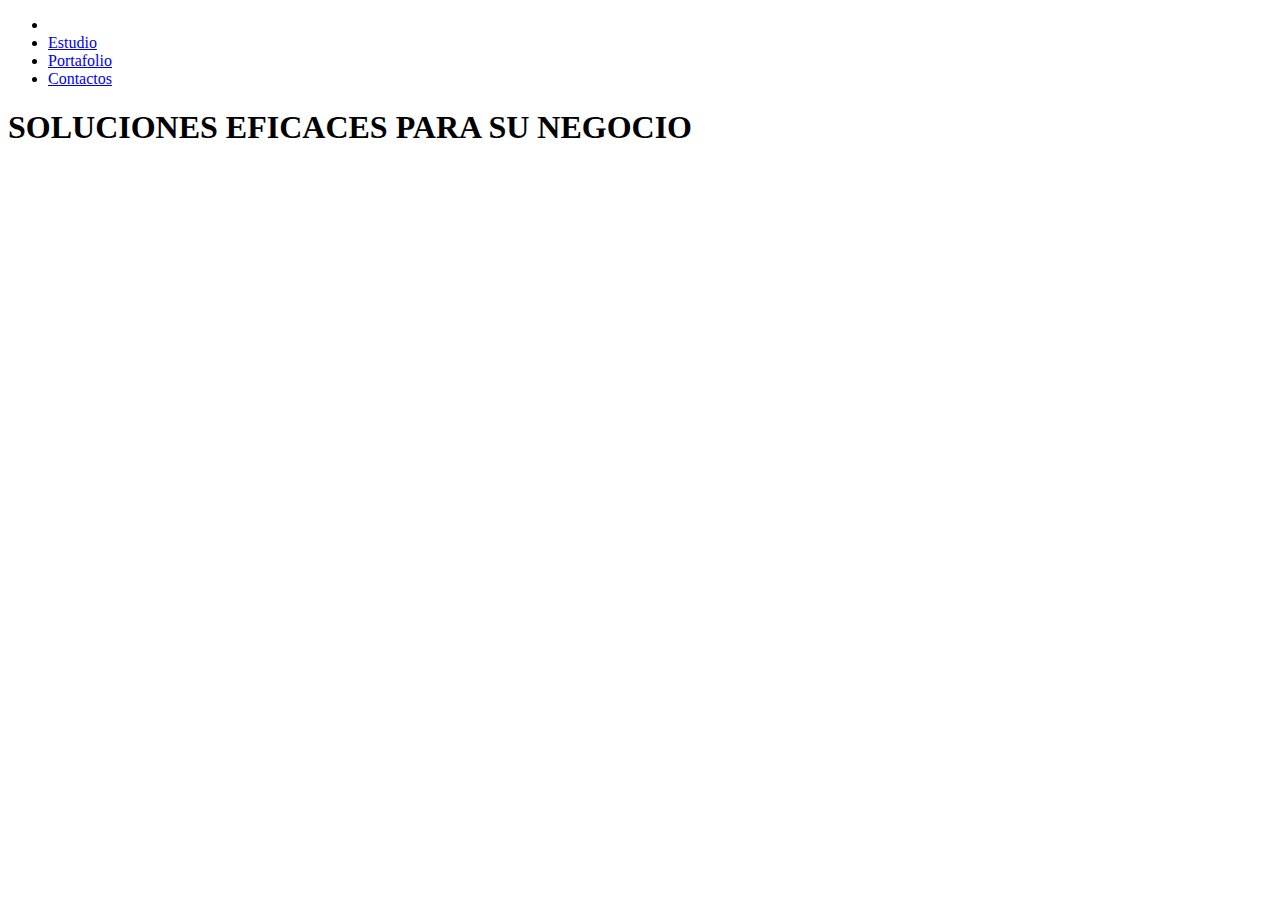
==== index.html @ 58f98e58 "File index.html" ====
<!DOCTYPE html>
<html>
<head>
    <meta charset="utf-8">
    <meta name="viewport" content="width=device-width, initial-scale=1">
    <title>Web Studio</title>
</head>
<body>
    <header>
        <nav>
            <ul>
                <li><img src=""></li>
                <li><a href="#">Estudio</a></li>
                <li><a href="#">Portafolio</a></li>
                <li><a href="#">Contactos</a></li>
            </ul>
        </nav>
    </header>
    <section>
        <div id="banner">
            <h1>SOLUCIONES EFICACES PARA SU NEGOCIO</h1>
        </div>
    </section>
</body>
</html>
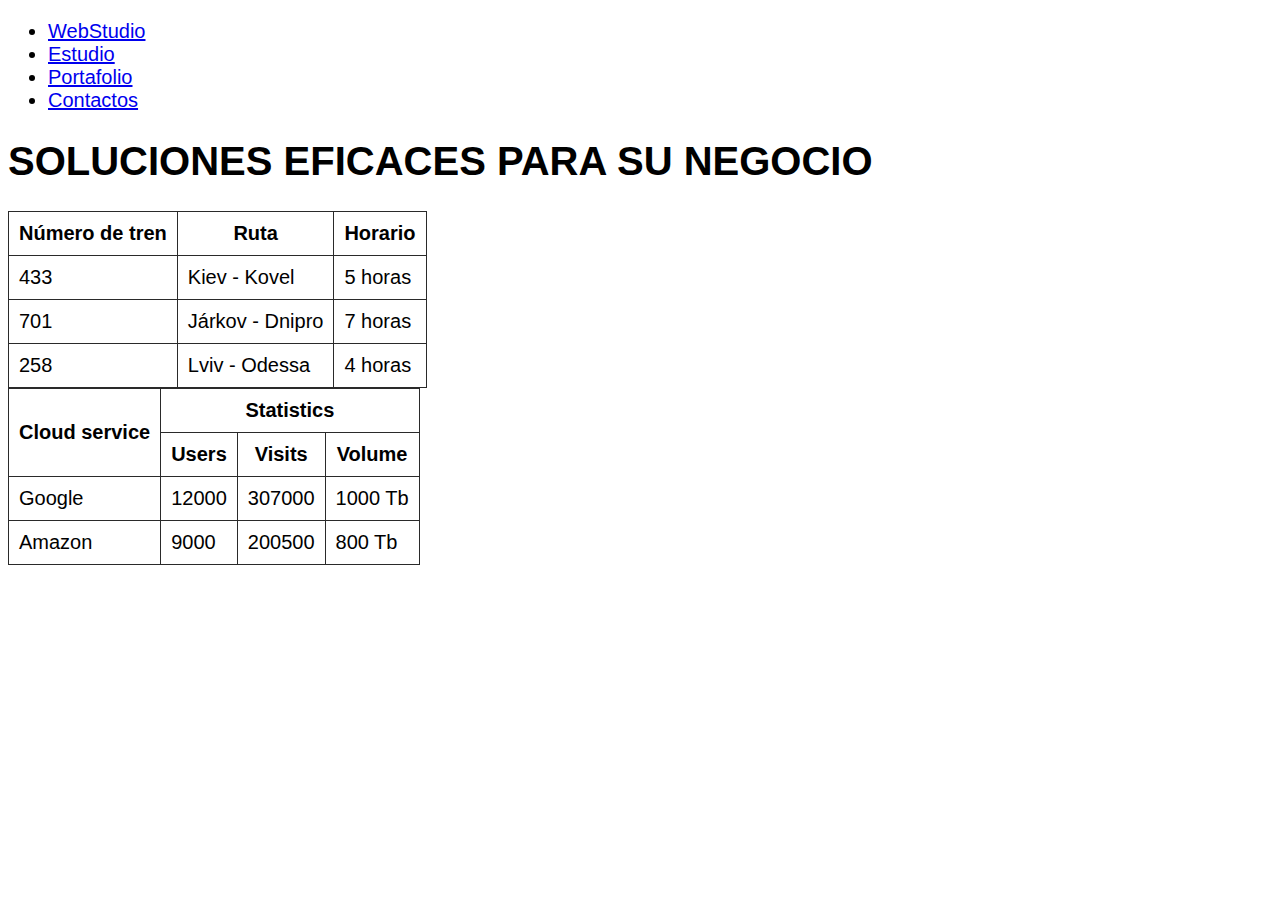
==== commit 4fefdd24: "Generación de tablas" ====
--- a/index.html
+++ b/index.html
@@ -3,13 +3,14 @@
 <head>
     <meta charset="utf-8">
     <meta name="viewport" content="width=device-width, initial-scale=1">
+    <link rel="stylesheet" type="text/css" href="css/styles.css">
     <title>Web Studio</title>
 </head>
 <body>
     <header>
         <nav>
             <ul>
-                <li><img src=""></li>
+                <li><a href="#">WebStudio</a></li>
                 <li><a href="#">Estudio</a></li>
                 <li><a href="#">Portafolio</a></li>
                 <li><a href="#">Contactos</a></li>
@@ -17,9 +18,75 @@
         </nav>
     </header>
     <section>
-        <div id="banner">
             <h1>SOLUCIONES EFICACES PARA SU NEGOCIO</h1>
-        </div>
+    </section>
+    <section>
+        <table>
+            <!--
+                etiqueta de inicio de tabla <table></table>
+                etiqueta de head de tabla es <thead></thead>
+                etiqueta de título es <th></th>
+                etiqueta para filas es <tr></tr>
+                etiqueta para columnas es <td></td>
+            -->
+            <thead>
+                <tr>
+                    <th>Número de tren</th>
+                    <th>Ruta</th>
+                    <th>Horario</th>
+                </tr>
+            </thead>
+            <tbody>
+                <tr>
+                    <td>433</td>
+                    <td>Kiev - Kovel</td>
+                    <td>5 horas</td>
+                </tr>
+                <tr>
+                    <td>701</td>
+                    <td>Járkov - Dnipro</td>
+                    <td>7 horas</td>
+                </tr>
+                <tr>
+                    <td>258</td>
+                    <td>Lviv - Odessa</td>
+                    <td>4 horas</td>
+                </tr>
+            </tbody>
+        </table>
+        <!--
+            tabla sin diseño
+        -->
+        
+
+        <table>
+            <thead>
+            <tr>
+                <th rowspan="2">Cloud service</th>
+                <th colspan="3">Statistics</th>
+            </tr>
+            <tr>
+                <th>Users</th>
+                <th>Visits</th>
+                <th>Volume</th>
+            </tr>
+            </thead>
+        
+            <tbody>
+            <tr>
+                <td>Google</td>
+                <td>12000</td>
+                <td>307000</td>
+                <td>1000 Tb</td>
+            </tr>
+            <tr>
+                <td>Amazon</td>
+                <td>9000</td>
+                <td>200500</td>
+                <td>800 Tb</td>
+            </tr>
+            </tbody>
+        </table>
     </section>
 </body>
 </html>--- a/css/styles.css
+++ b/css/styles.css
@@ -0,0 +1,12 @@
+body {
+    font-family: sans-serif;
+    font-size: 20px;
+}
+table{
+    border-collapse: collapse;
+}
+
+table th, table td {
+    padding: 10px;
+    border: 1px solid #2a2a2a;
+}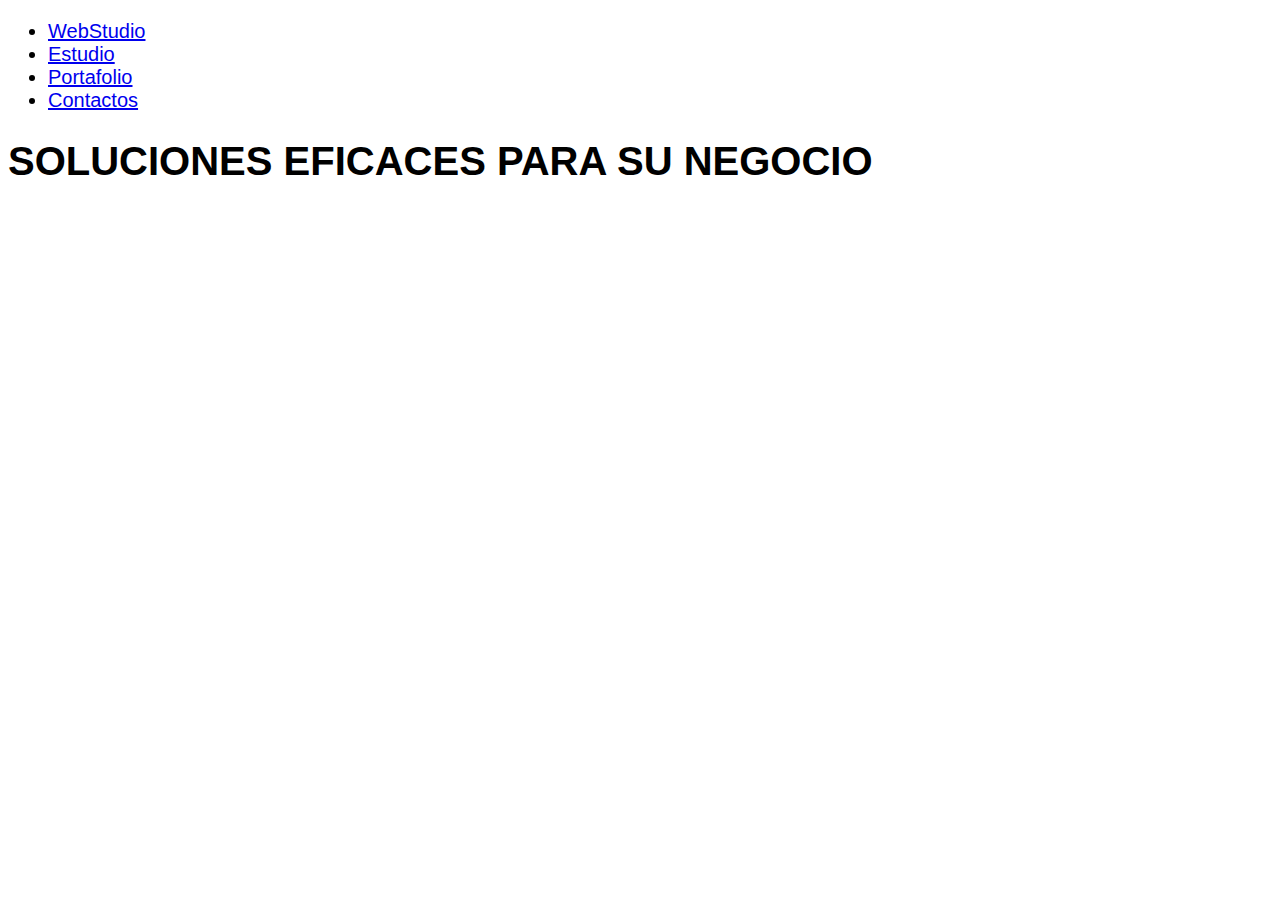
==== commit 9a192277: "Nuevas etiquetas" ====
--- a/index.html
+++ b/index.html
@@ -20,15 +20,17 @@
     <section>
             <h1>SOLUCIONES EFICACES PARA SU NEGOCIO</h1>
     </section>
+<!--
     <section>
+        
         <table>
-            <!--
+            
                 etiqueta de inicio de tabla <table></table>
                 etiqueta de head de tabla es <thead></thead>
                 etiqueta de título es <th></th>
                 etiqueta para filas es <tr></tr>
                 etiqueta para columnas es <td></td>
-            -->
+            
             <thead>
                 <tr>
                     <th>Número de tren</th>
@@ -54,11 +56,39 @@
                 </tr>
             </tbody>
         </table>
-        <!--
-            tabla sin diseño
-        -->
         
-
+            tabla sin diseño <table></table>
+        
+        <table>
+            <thead>
+              <tr>
+                <th>Servicio de la nube</th>
+                <th>Uso</th>
+                <th></th>
+                <th></th>
+              </tr>
+              <tr>
+                <th></th>
+                <th>Usuarios</th>
+                <th>Visitas</th>
+                <th>Volumen</th>
+              </tr>
+            </thead>
+            <tbody>
+              <tr>
+                <td>Google</td>
+                <td>12000</td>
+                <td>307000</td>
+                <td>1000 Tb</td>
+              </tr>
+              <tr>
+                <td>Amazon</td>
+                <td>9000</td>
+                <td>200500</td>
+                <td>800 Tb</td>
+              </tr>
+            </tbody>
+          </table>
         <table>
             <thead>
             <tr>
@@ -87,6 +117,57 @@
             </tr>
             </tbody>
         </table>
+        
+        <dl>
+            <dt>JPEG</dt>
+            <dd>
+                Large files that do not require transparent <span class="accent" style="color: red;">backgrounds or animations.</span> This format is ideal for
+                vivid photorealistic photographs as it can contain millions of colors.
+            </dd>
+            <dt>PNG</dt>
+            <dd>
+                Has an additional parameter for describing transparency - the alpha channel. Suitable for images
+                with transparent or monochrome backgrounds. Used for icons and decorative items. 
+            </dd>
+        </dl>
+
+        <p><strong>Fórmula</strong> del agua: H<sub>2</sub>O</p>
+        <p>El <b>área</b> total del <i>terreno</i> es: 150m<sup>2</sup></p>
+
+        <address>
+            Bosque Calderón <br>
+            Chapinero <br>
+            Bogotá DC 5348
+        </address>
+        <address>
+            <a href="mailto:dsm50561@hotmail.com">dsm50561@hotmail.com</a><br>
+            <a href="tel:+573175242033">+57 317 524 2033</a>
+        </address>
+        
+        <h2>¡Hola &nbsp; amigos!</h2>
+        <p>Todos los derechos reservados &copy; WebStudio, 2022</p>
+        <p>Todos los derechos reservados &#169; WebStudio, 2022</p>
+        <p>Todos los derechos reservados &#xa9; WebStudio, 2022</p>
     </section>
+
+    <video
+    src="video/Rascacielos.mp4"
+    poster="https://images.pexels.com/photos/595804/pexels-photo-595804.jpeg?w=640"
+    width="1080"
+    controls
+    autoplay
+    loop
+    preload="auto"
+    ></video>
+    
+    <audio 
+    src="audio/TSawyer_01-02_twain.mp3"
+    type="audio/mpeg"
+    controls
+    autoplay
+    loop
+    preload="auto"
+    ></audio>
+-->
 </body>
 </html>--- a/css/styles.css
+++ b/css/styles.css
@@ -9,4 +9,8 @@
 table th, table td {
     padding: 10px;
     border: 1px solid #2a2a2a;
+}
+
+.accent {
+    color: blue;
 }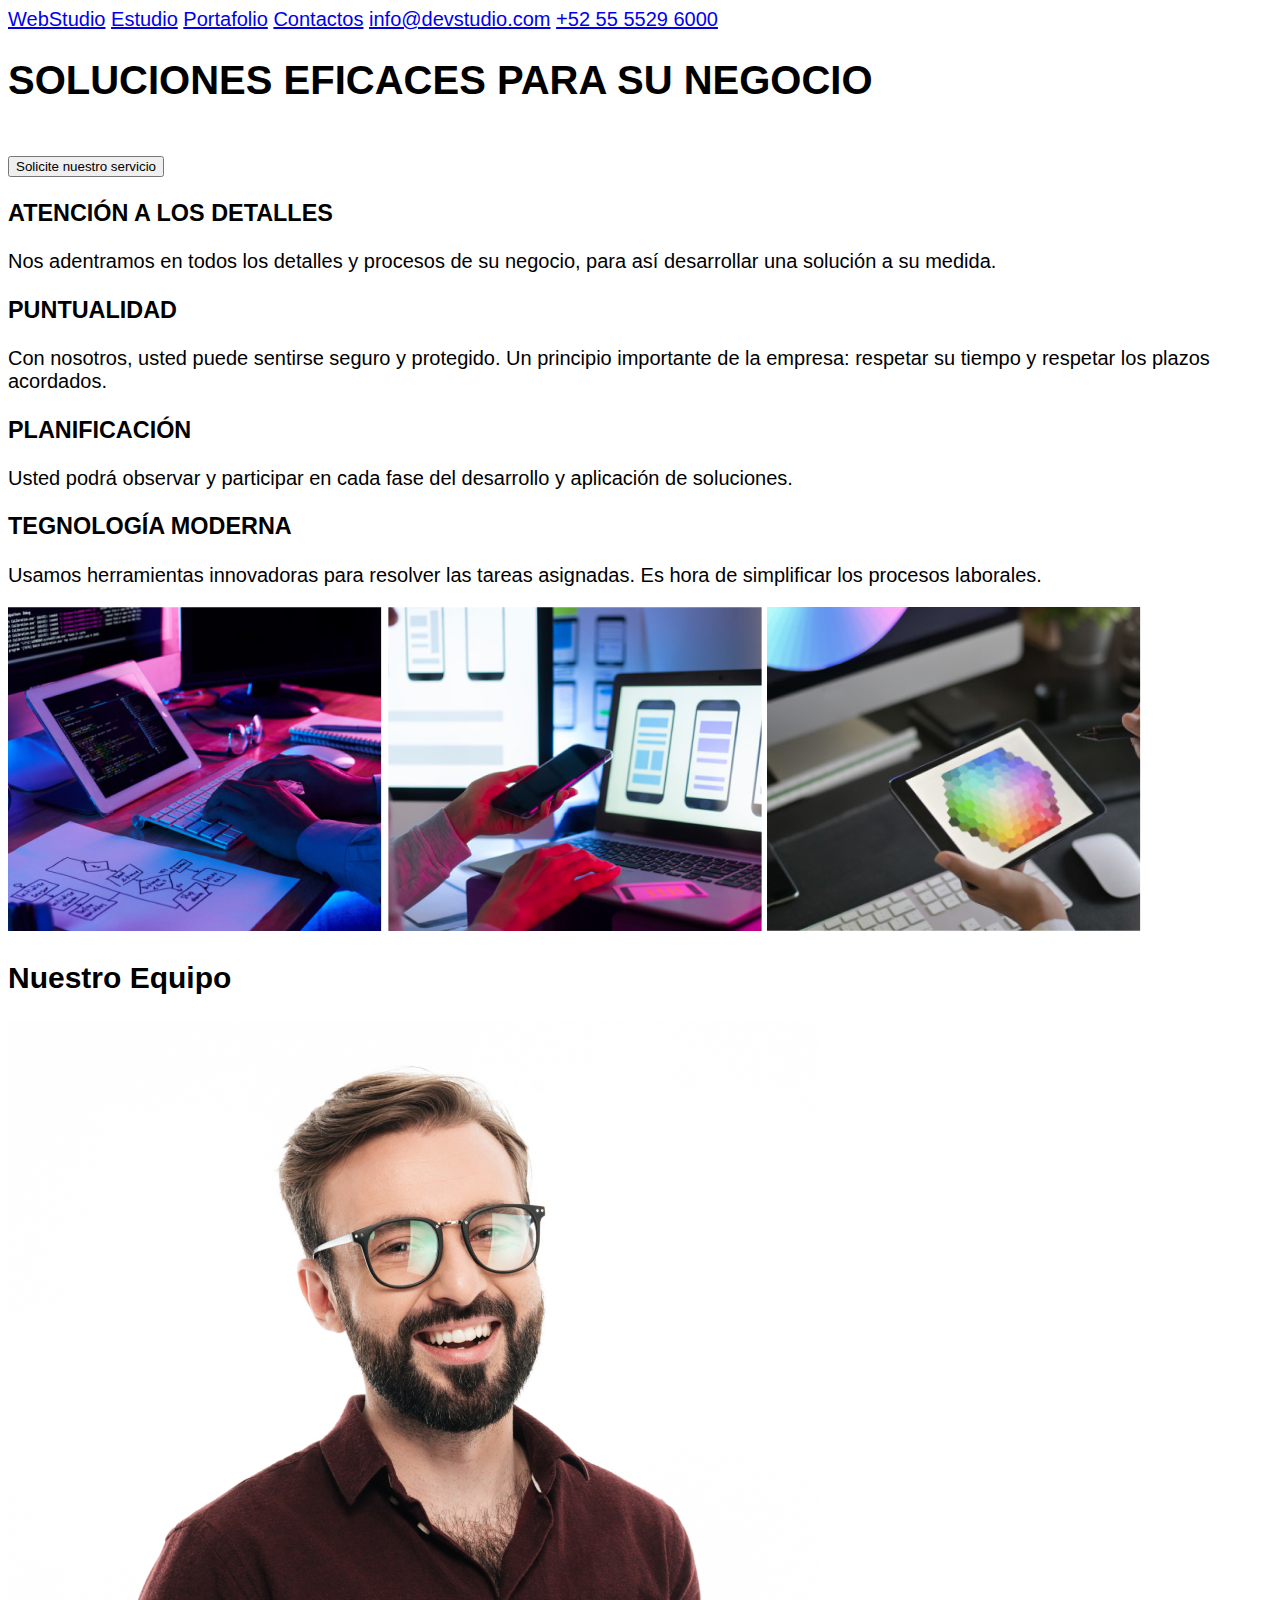
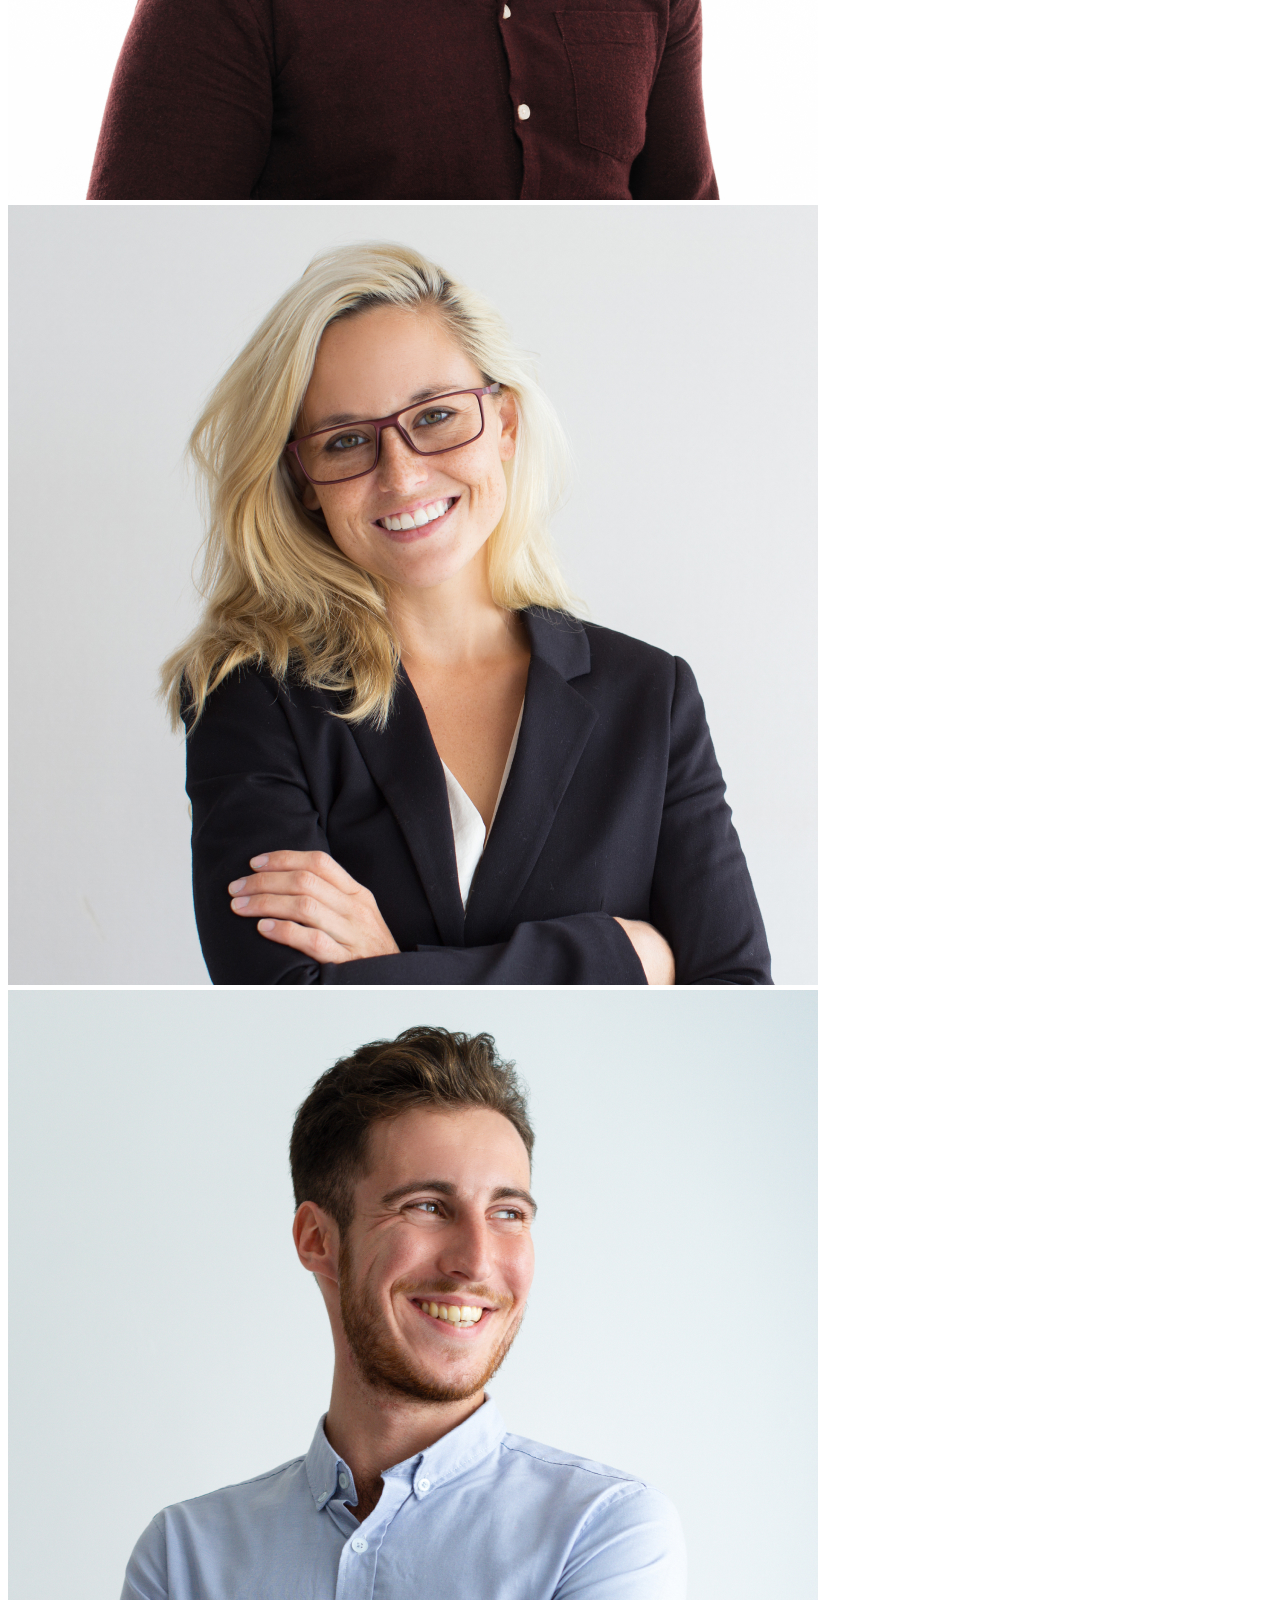
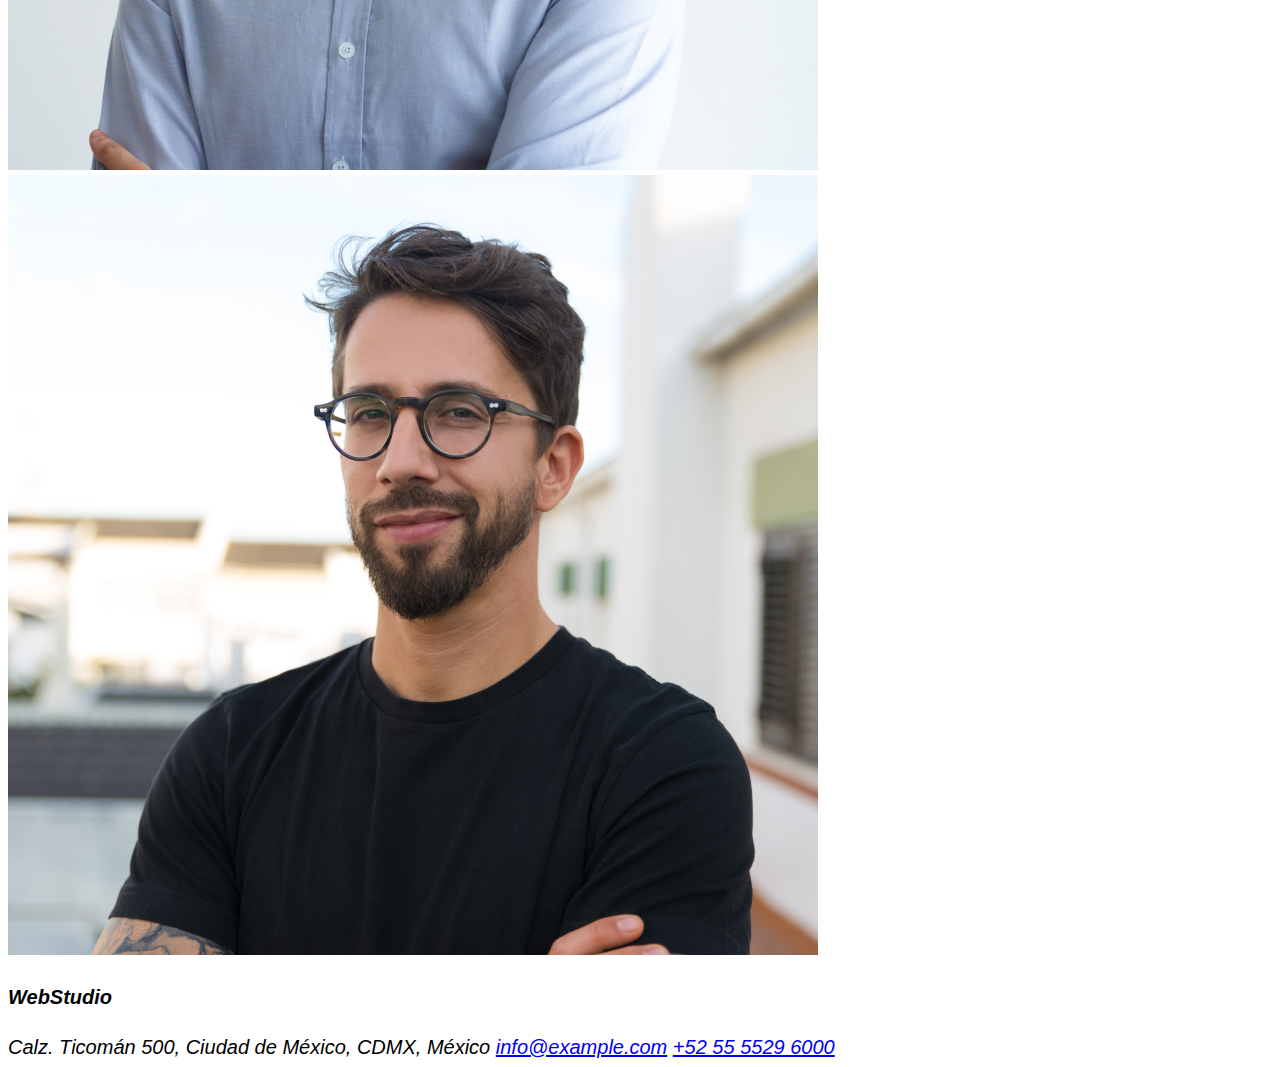
==== commit 44beafca: "Estructura base" ====
--- a/index.html
+++ b/index.html
@@ -9,17 +9,61 @@
 <body>
     <header>
         <nav>
-            <ul>
-                <li><a href="#">WebStudio</a></li>
-                <li><a href="#">Estudio</a></li>
-                <li><a href="#">Portafolio</a></li>
-                <li><a href="#">Contactos</a></li>
-            </ul>
+            
+            <a href="#">WebStudio</a>
+            <a href="#">Estudio</a>
+            <a href="#">Portafolio</a>
+            <a href="#">Contactos</a>
+                <a href="mailto:info@devstudio.com">info@devstudio.com</a>
+                <a href="tel:+525555296000">+52 55 5529 6000</a>
         </nav>
     </header>
     <section>
-            <h1>SOLUCIONES EFICACES PARA SU NEGOCIO</h1>
-    </section>
+            <h1>SOLUCIONES EFICACES PARA SU NEGOCIO</h1><br>
+            <button>Solicite nuestro servicio</button>
+    </section>
+    <section>
+        <article>
+            <h3>ATENCIÓN A LOS DETALLES</h3>
+            <p>Nos adentramos en todos los detalles y procesos de su negocio, para así desarrollar una solución a su medida.</p>
+        </article>
+        <article>
+            <h3>PUNTUALIDAD</h3>
+            <p>Con nosotros, usted puede sentirse seguro y protegido. Un principio importante de la empresa: respetar su tiempo y respetar los plazos acordados.</p>
+        </article>
+        <article>
+            <h3>PLANIFICACIÓN</h3>
+            <p>Usted podrá observar y participar en cada fase del desarrollo y aplicación de soluciones.</p>
+        </article>
+        <article>
+            <h3>TEGNOLOGÍA MODERNA</h3>
+            <p>Usamos herramientas innovadoras para resolver las tareas asignadas. Es hora de simplificar los procesos laborales.</p>
+        </article>
+    </section>
+    <section>
+        <img src="img/imagen.jpg">
+        <img src="img/imagen(1).jpg">
+        <img src="img/imagen(2).jpg">
+    </section>
+    <section>
+        <h2>Nuestro Equipo</h2>
+    </section>
+    <section>
+        <img src="img/imagen(3).jpg">
+        <img src="img/imagen(4).jpg">
+        <img src="img/imagen(5).jpg">
+        <img src="img/imagen(6).jpg">
+    </section>
+    <footer>
+        <address>
+            <h4>WebStudio</h4>
+            Calz. Ticomán 500, Ciudad de
+            México, CDMX, México
+            <a href="mailto:info@example.com">info@example.com</a>
+            <a href="tel:+525555296000 ">+52 55 5529 6000</a>
+        </address>
+    </footer>
+
 <!--
     <section>
         
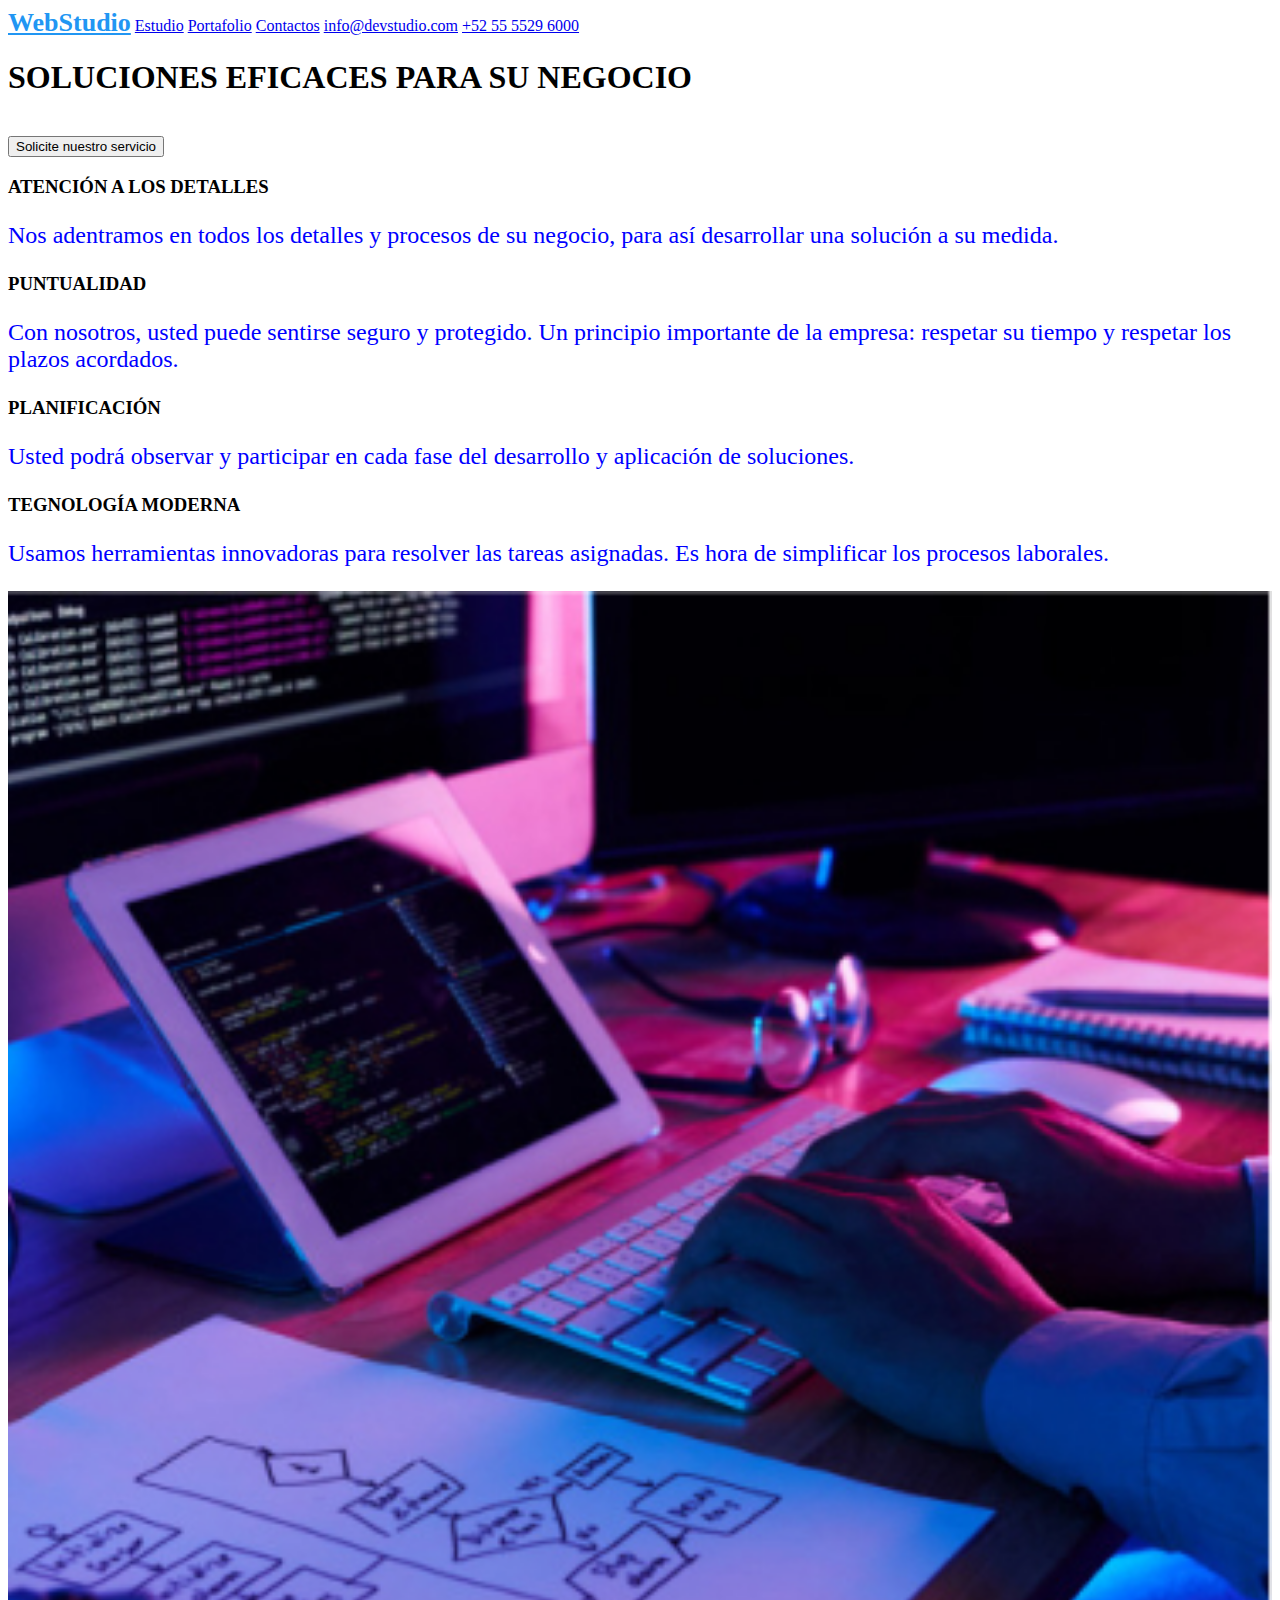
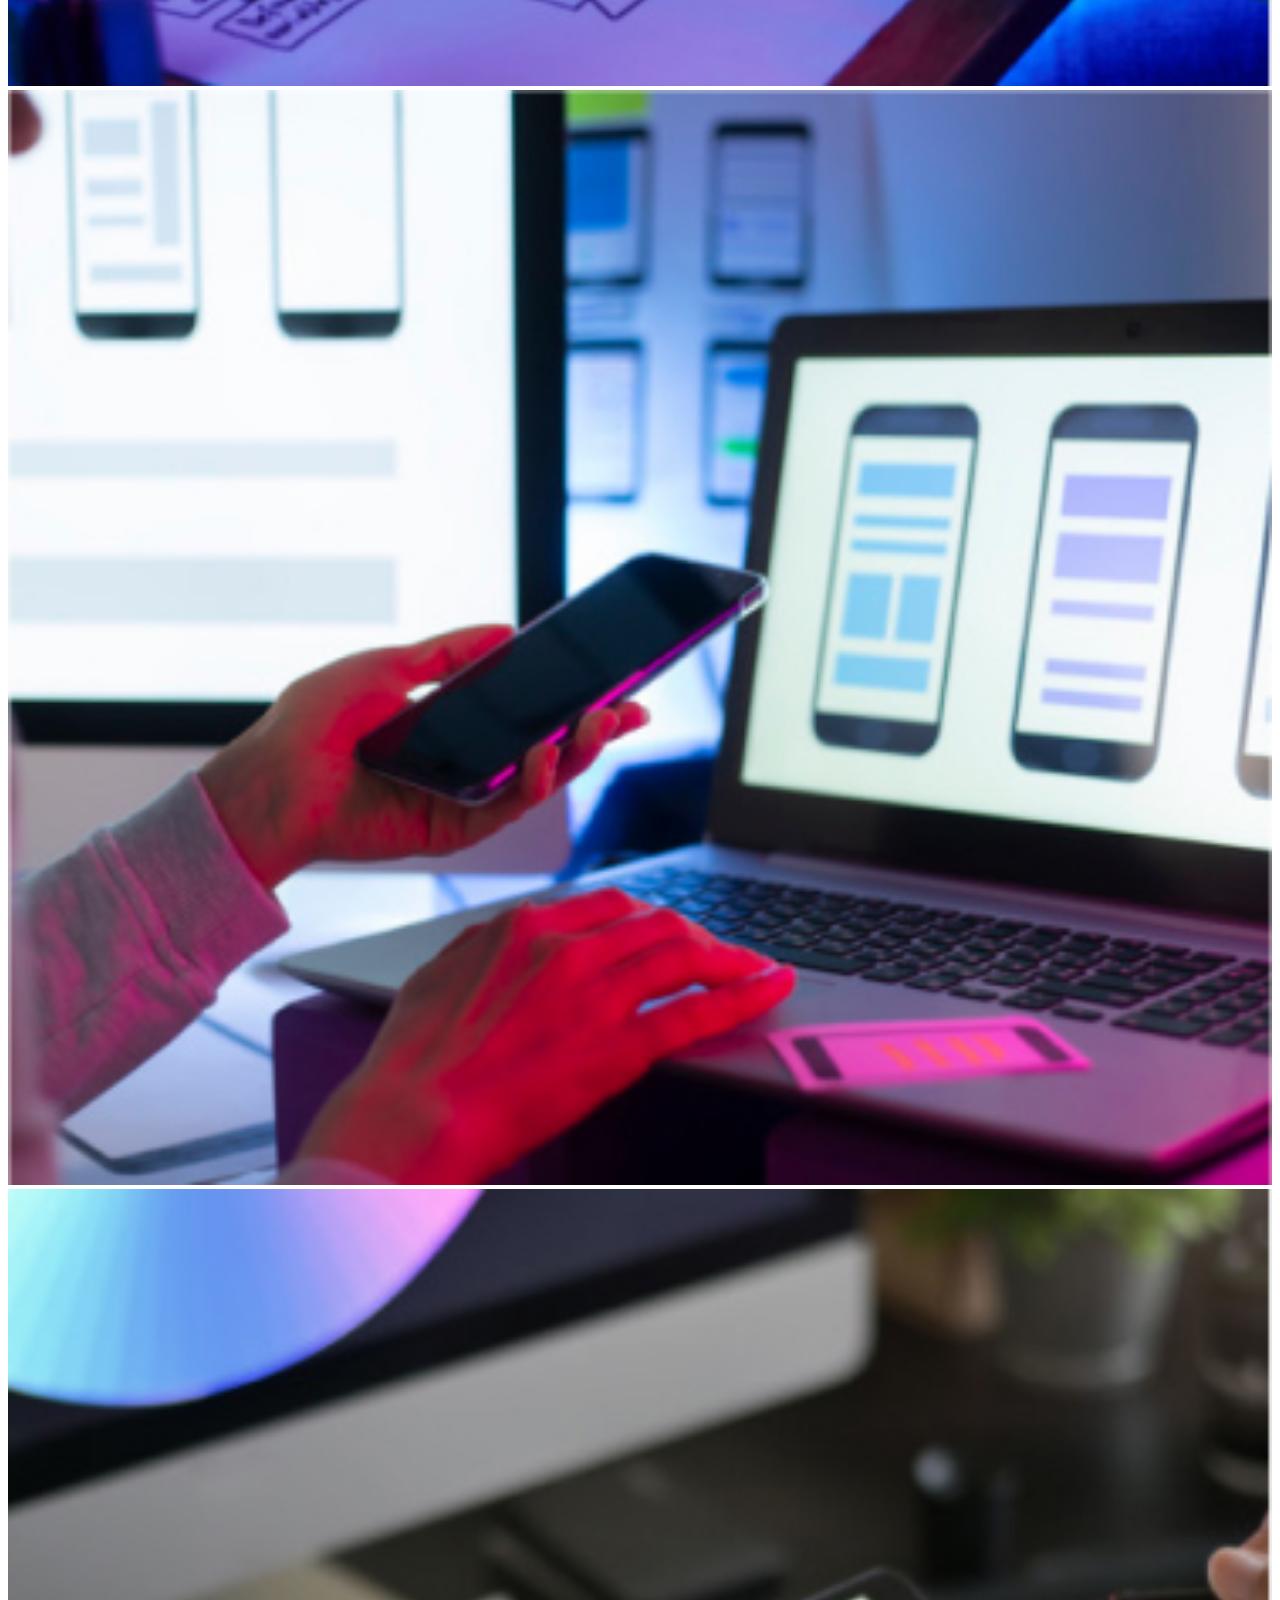
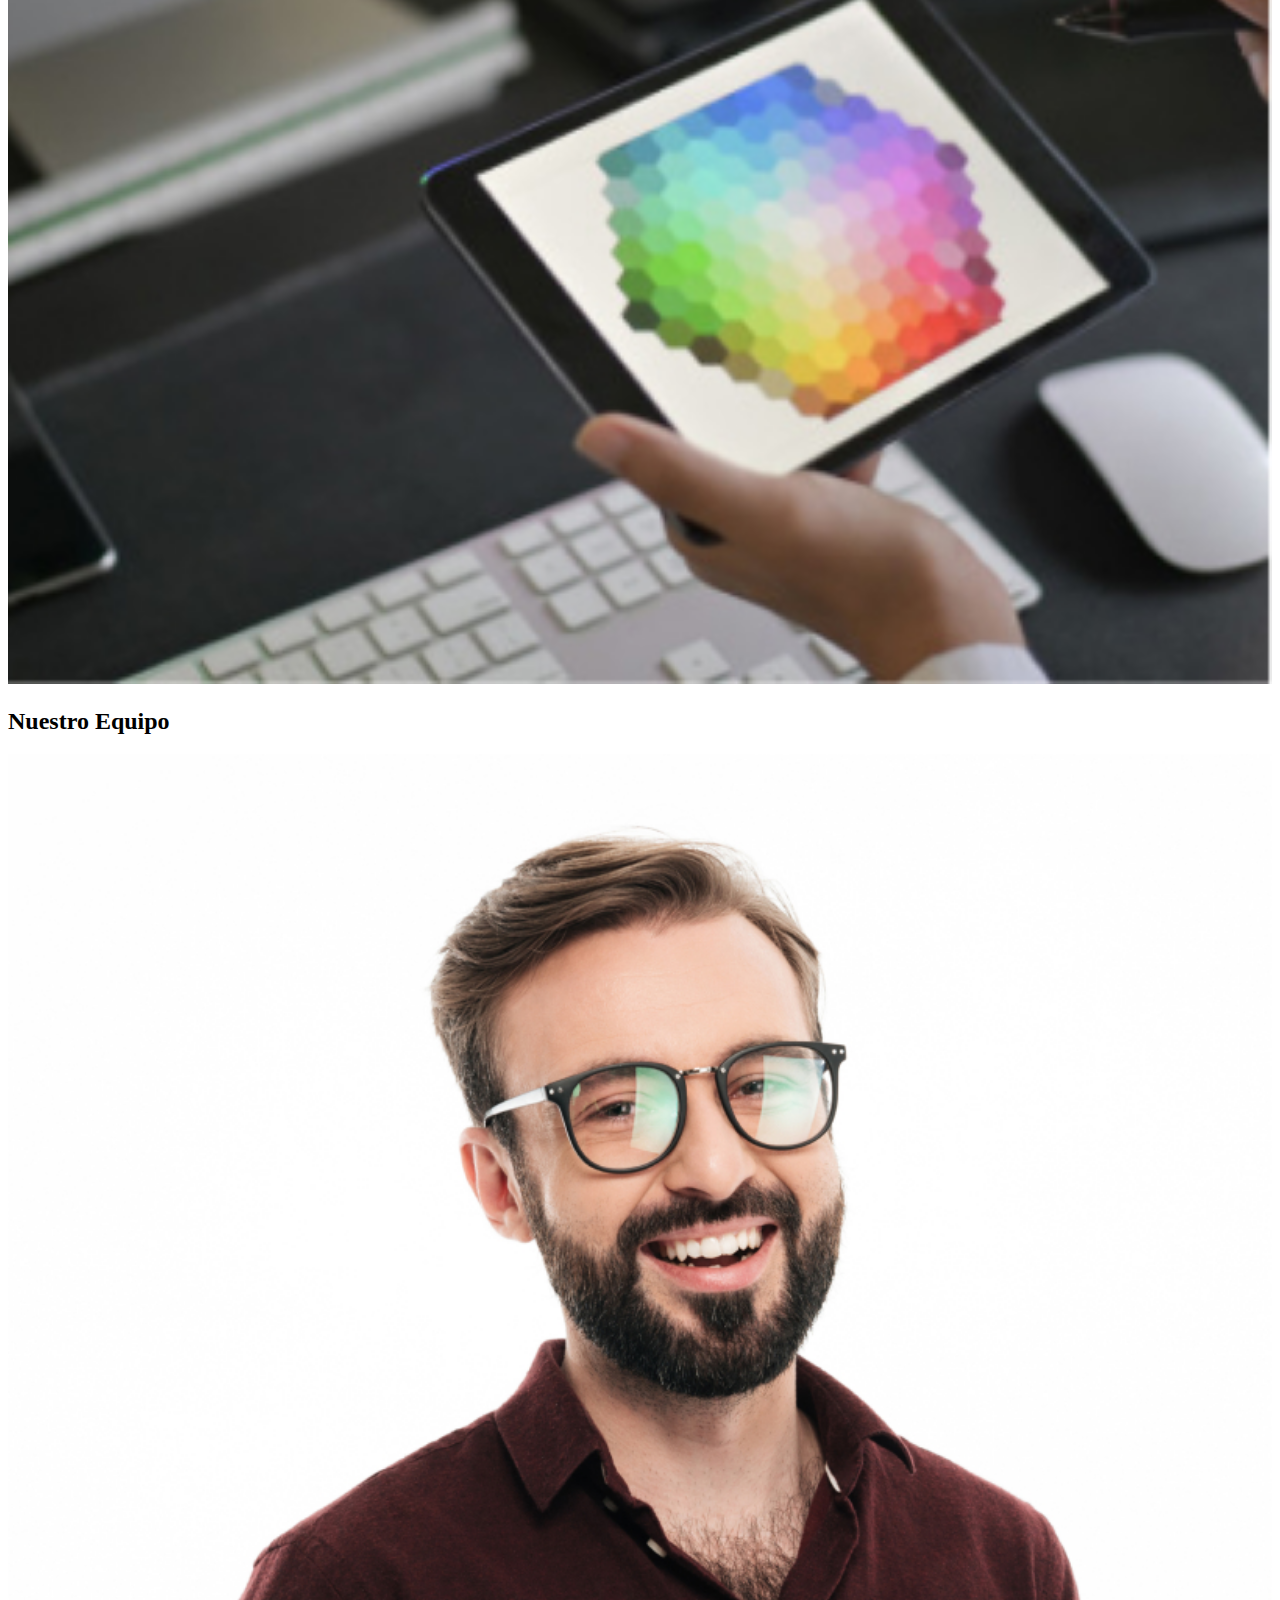
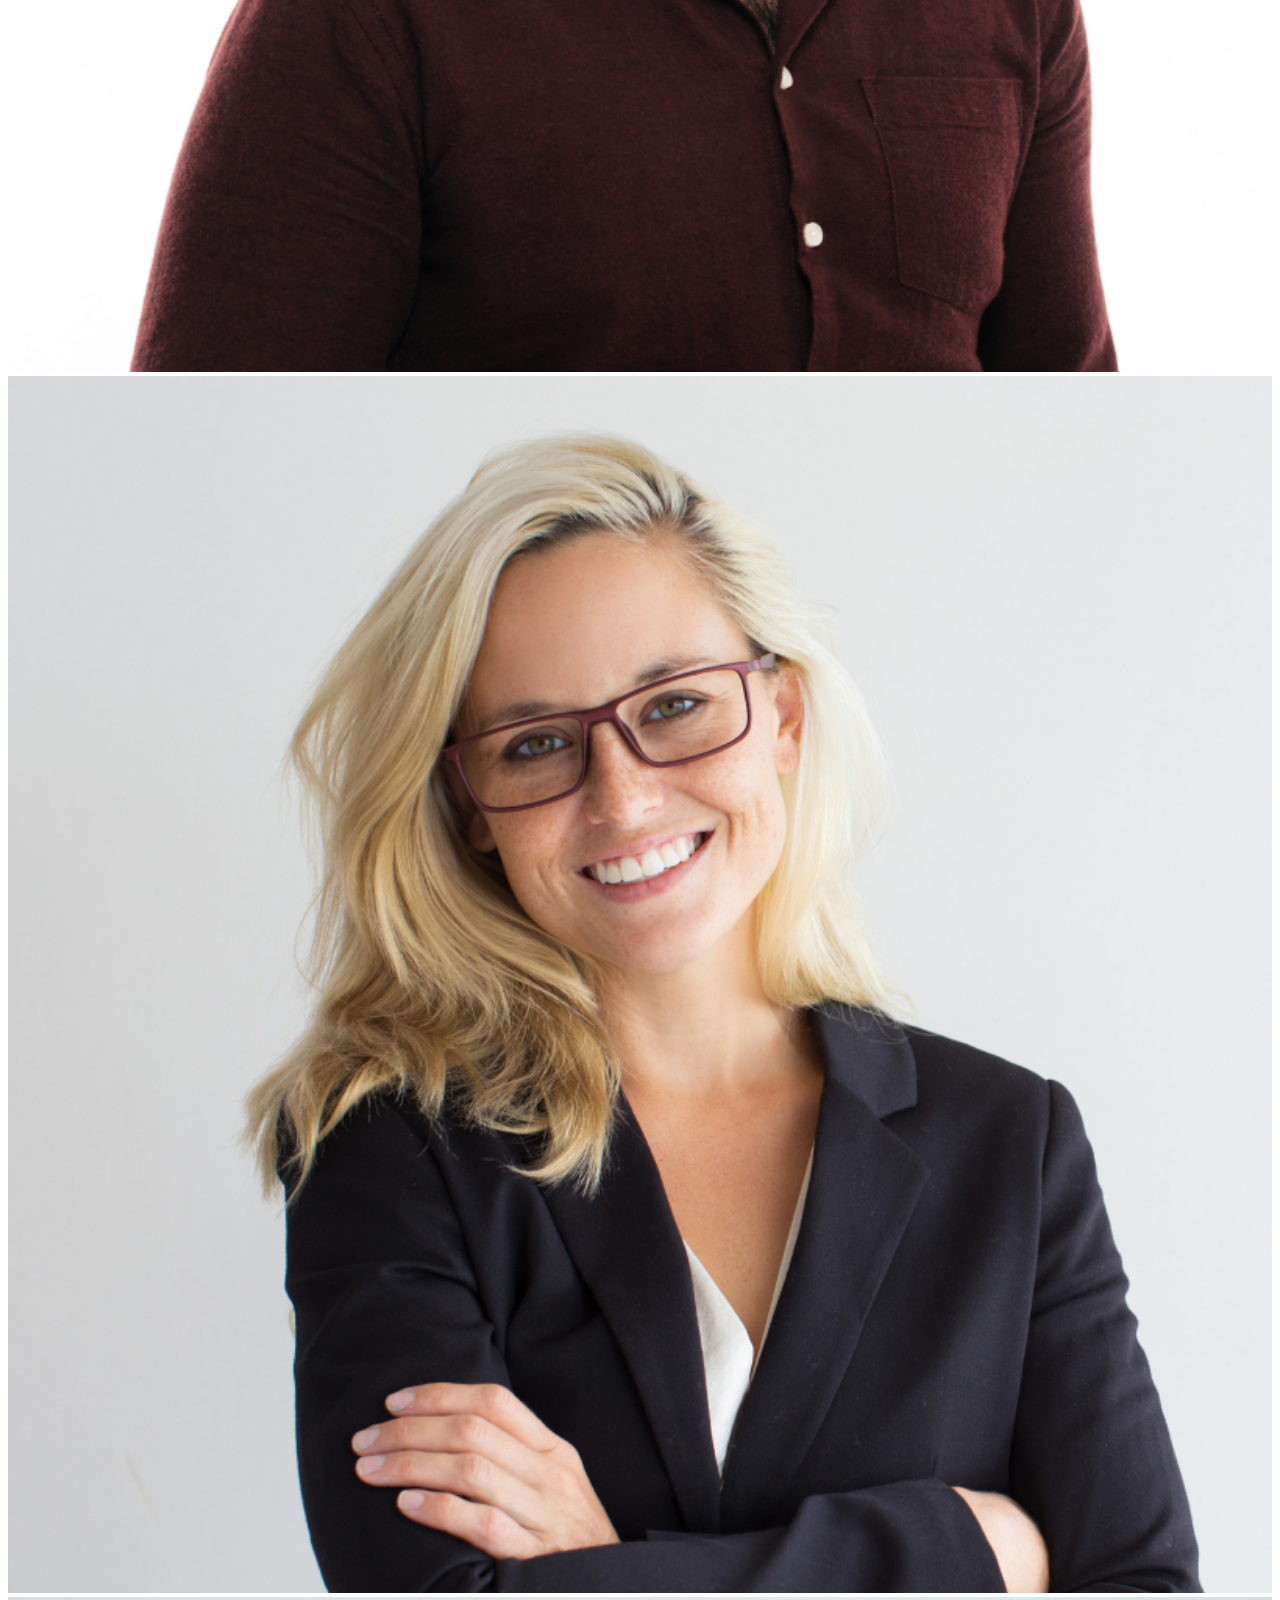
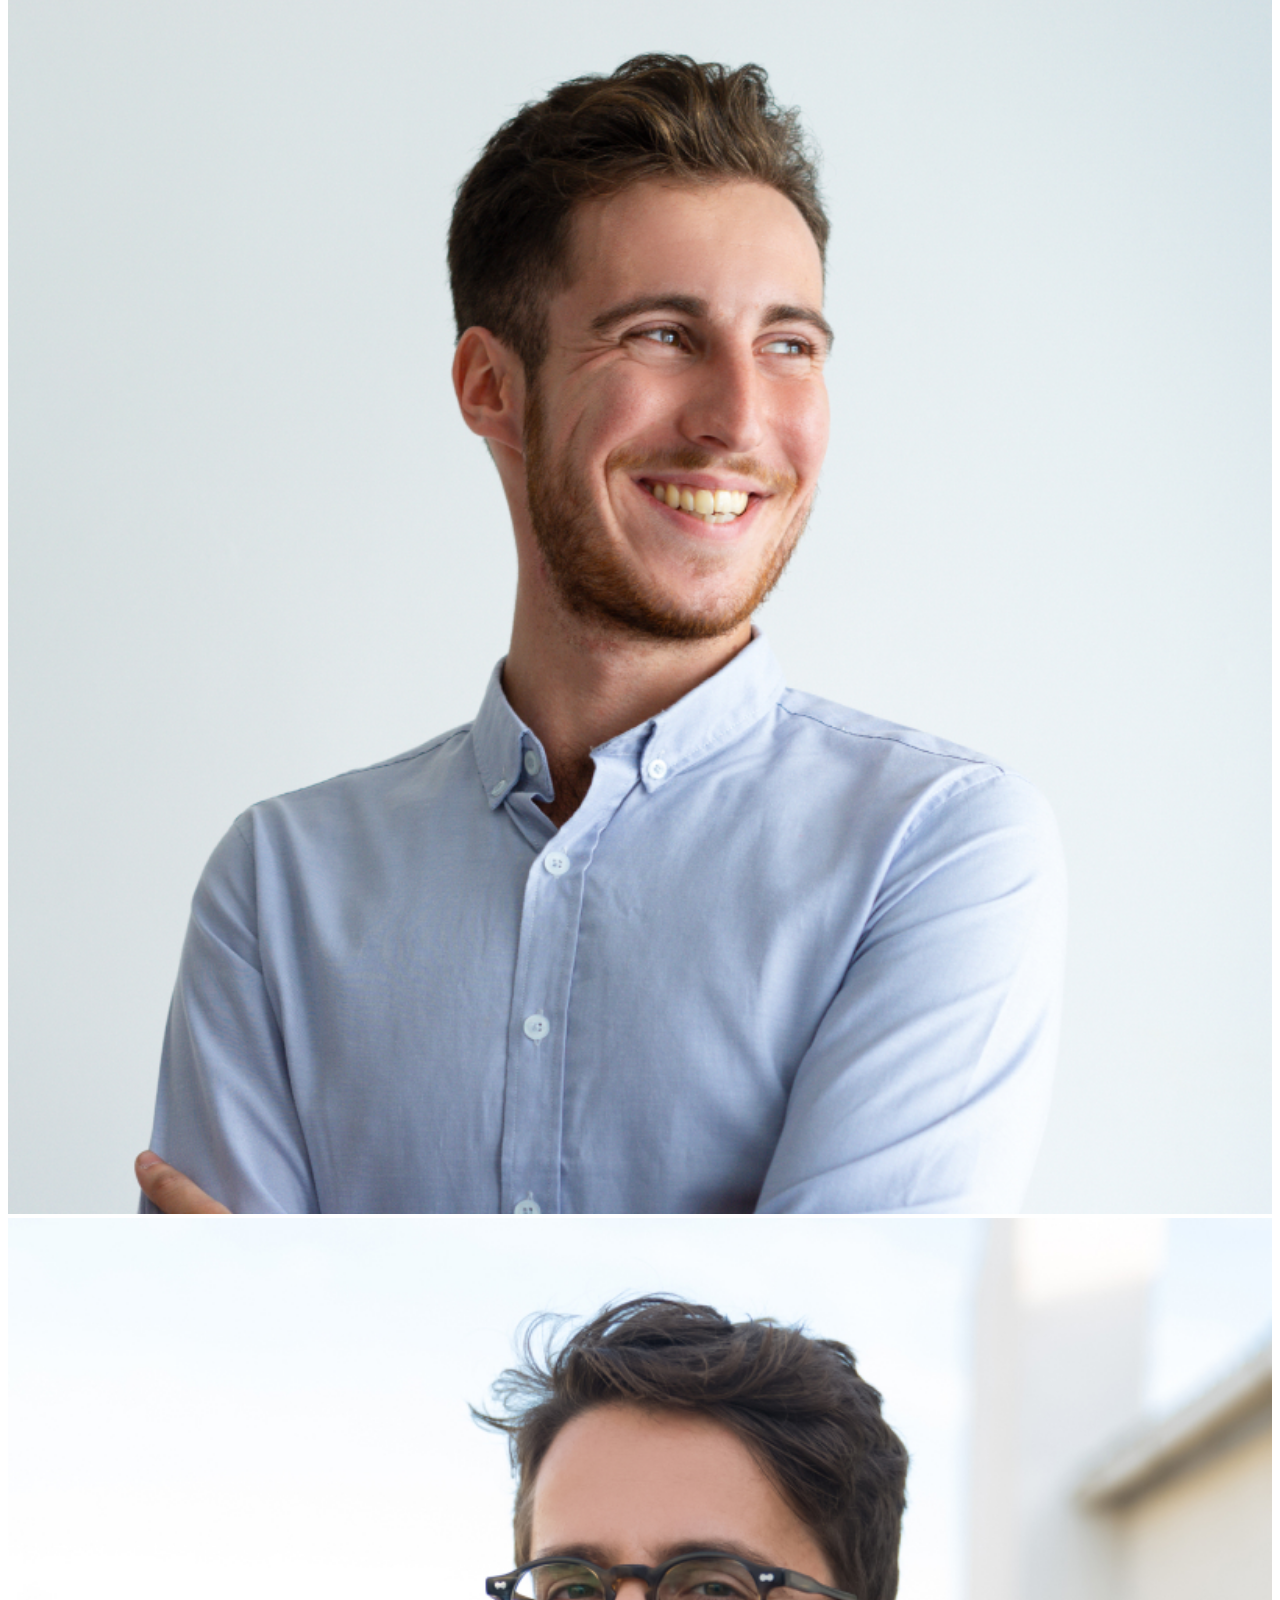
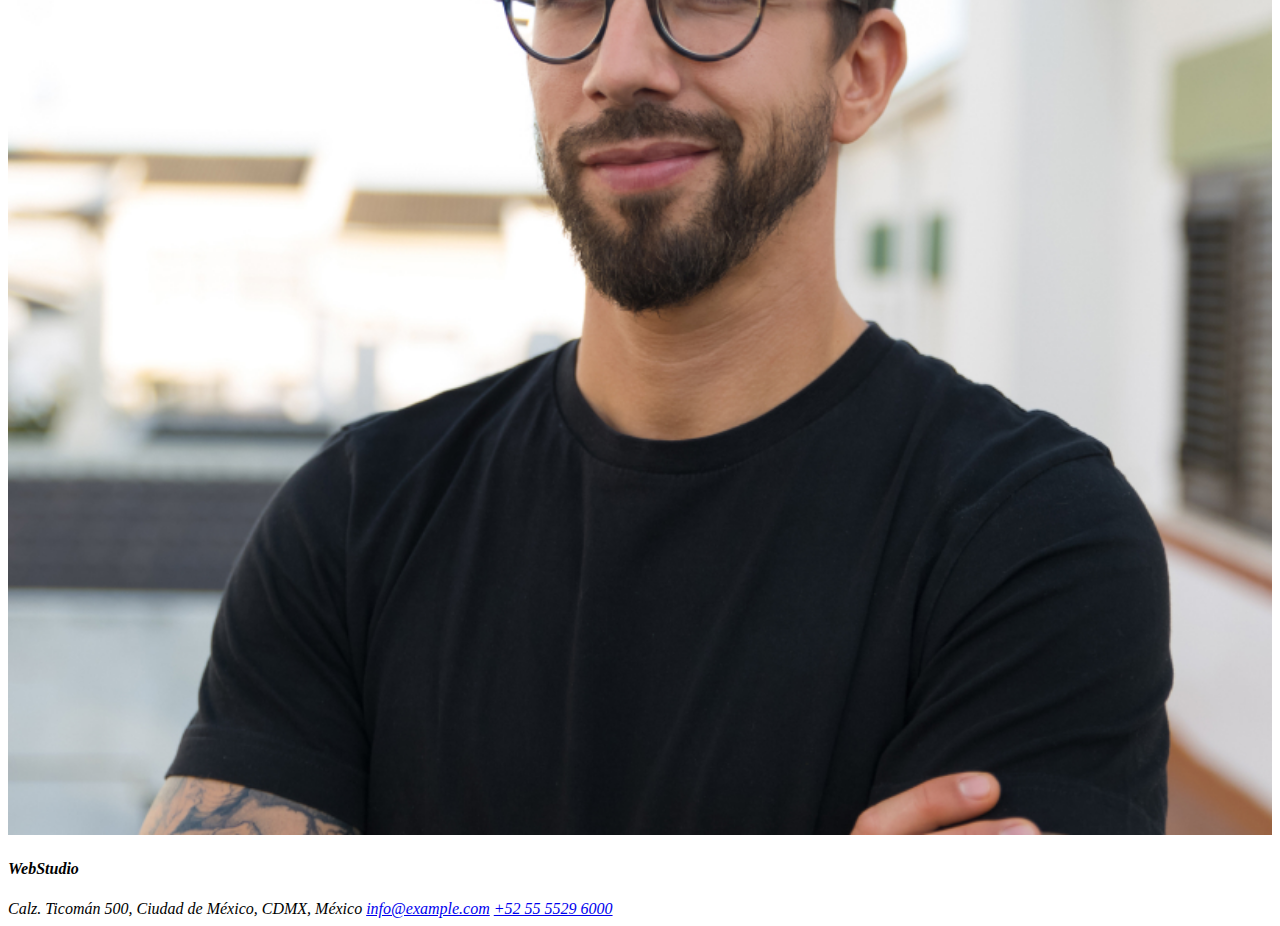
==== commit c0a647da: "incluyendo estilos" ====
--- a/index.html
+++ b/index.html
@@ -10,7 +10,11 @@
     <header>
         <nav>
             
-            <a href="#">WebStudio</a>
+            <a href="#" style="color: #2196F3; 
+            font-family:'Raleway'; 
+            font-style: normal; 
+            font-weight: 700;
+            font-size: 26px;">WebStudio</a>
             <a href="#">Estudio</a>
             <a href="#">Portafolio</a>
             <a href="#">Contactos</a>
--- a/css/styles.css
+++ b/css/styles.css
@@ -1,16 +1,8 @@
-body {
-    font-family: sans-serif;
-    font-size: 20px;
-}
-table{
-    border-collapse: collapse;
+p {
+    color: blue;
+    font-size: 24px;
 }
 
-table th, table td {
-    padding: 10px;
-    border: 1px solid #2a2a2a;
+img {
+    width: 100%;
 }
-
-.accent {
-    color: blue;
-}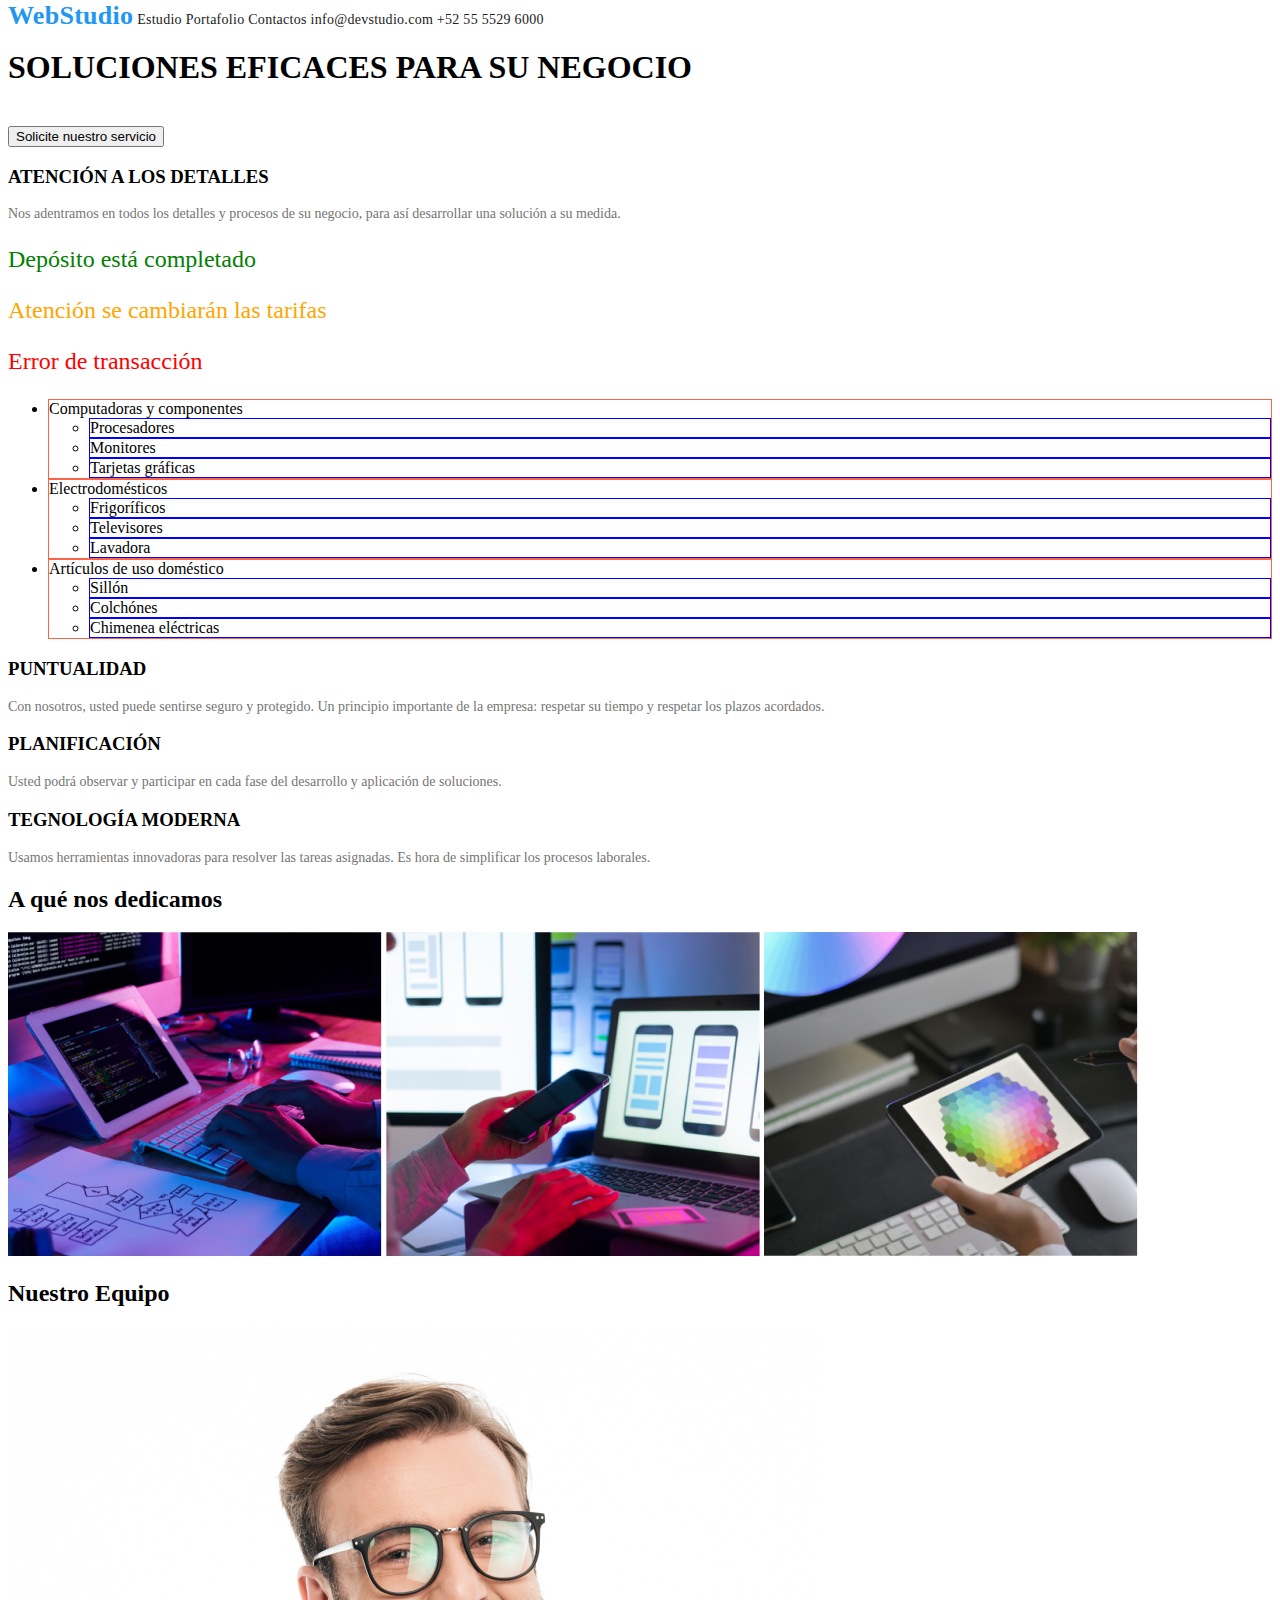
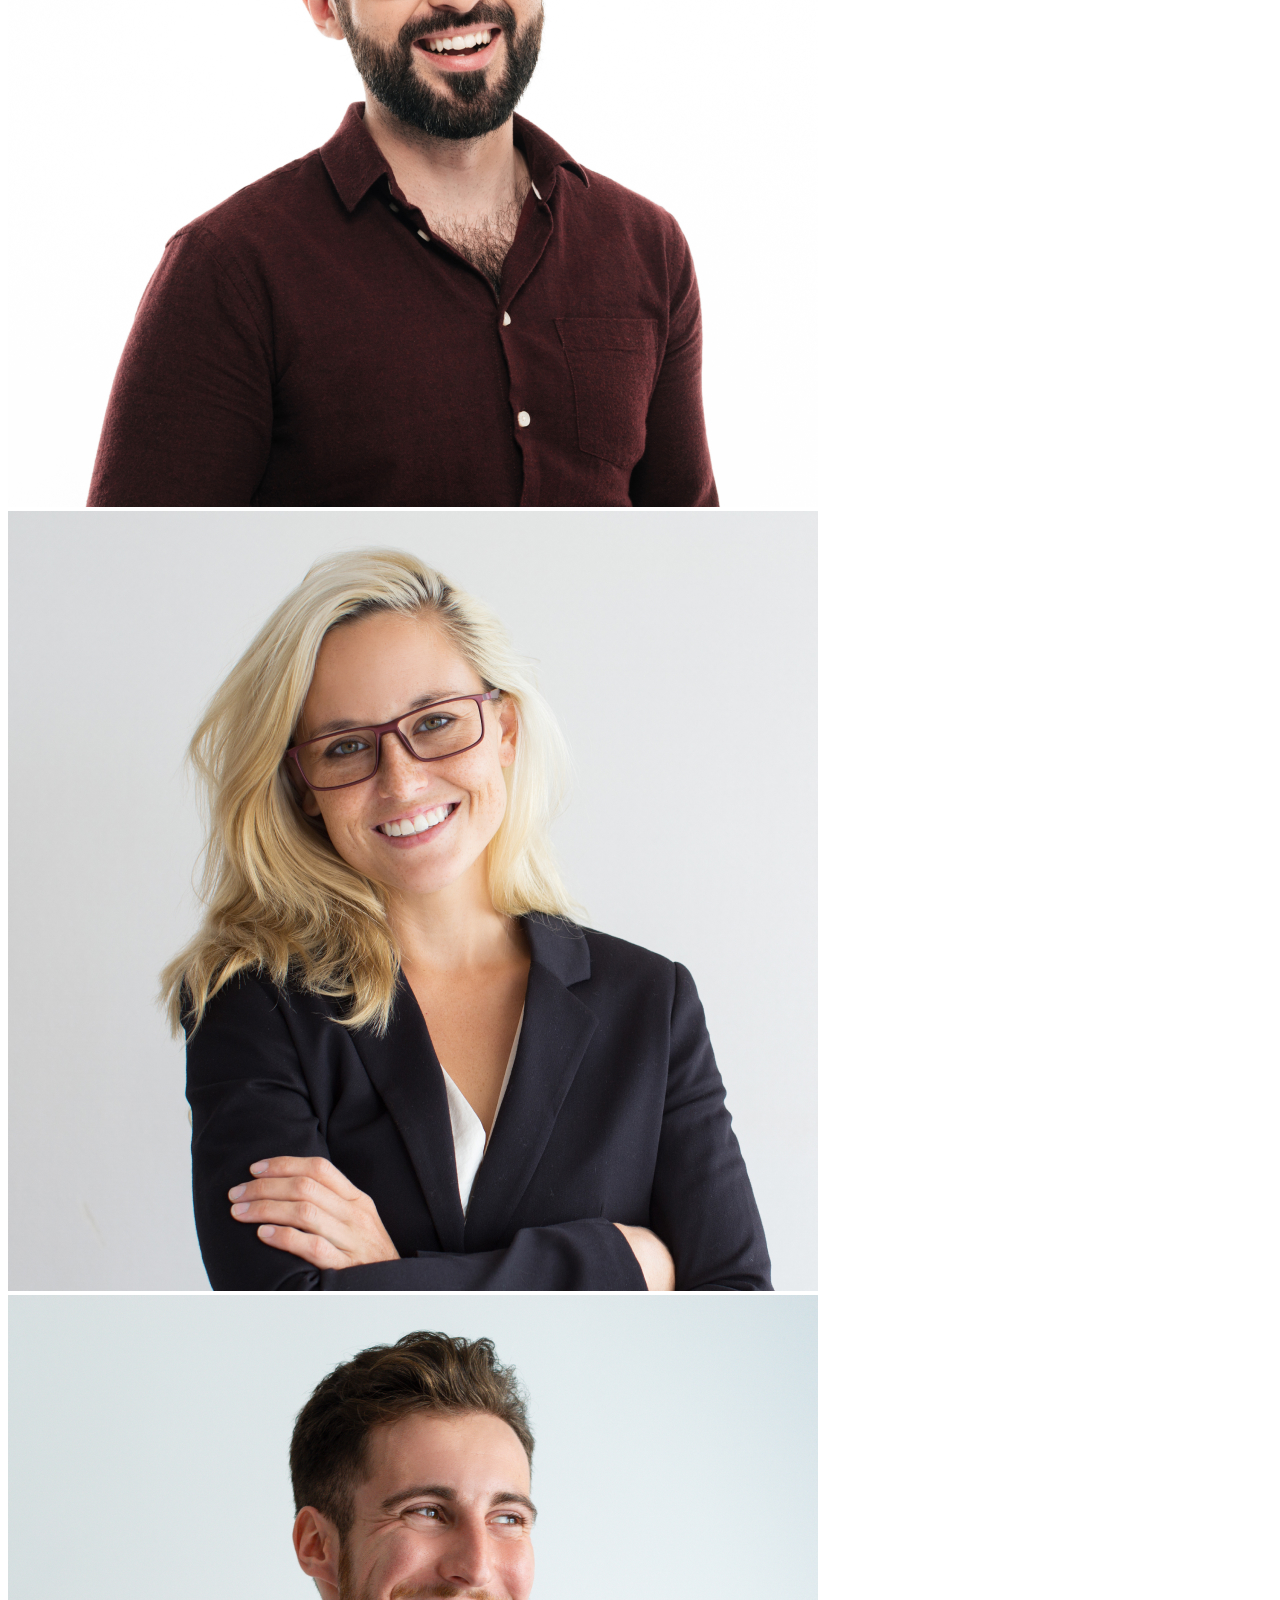
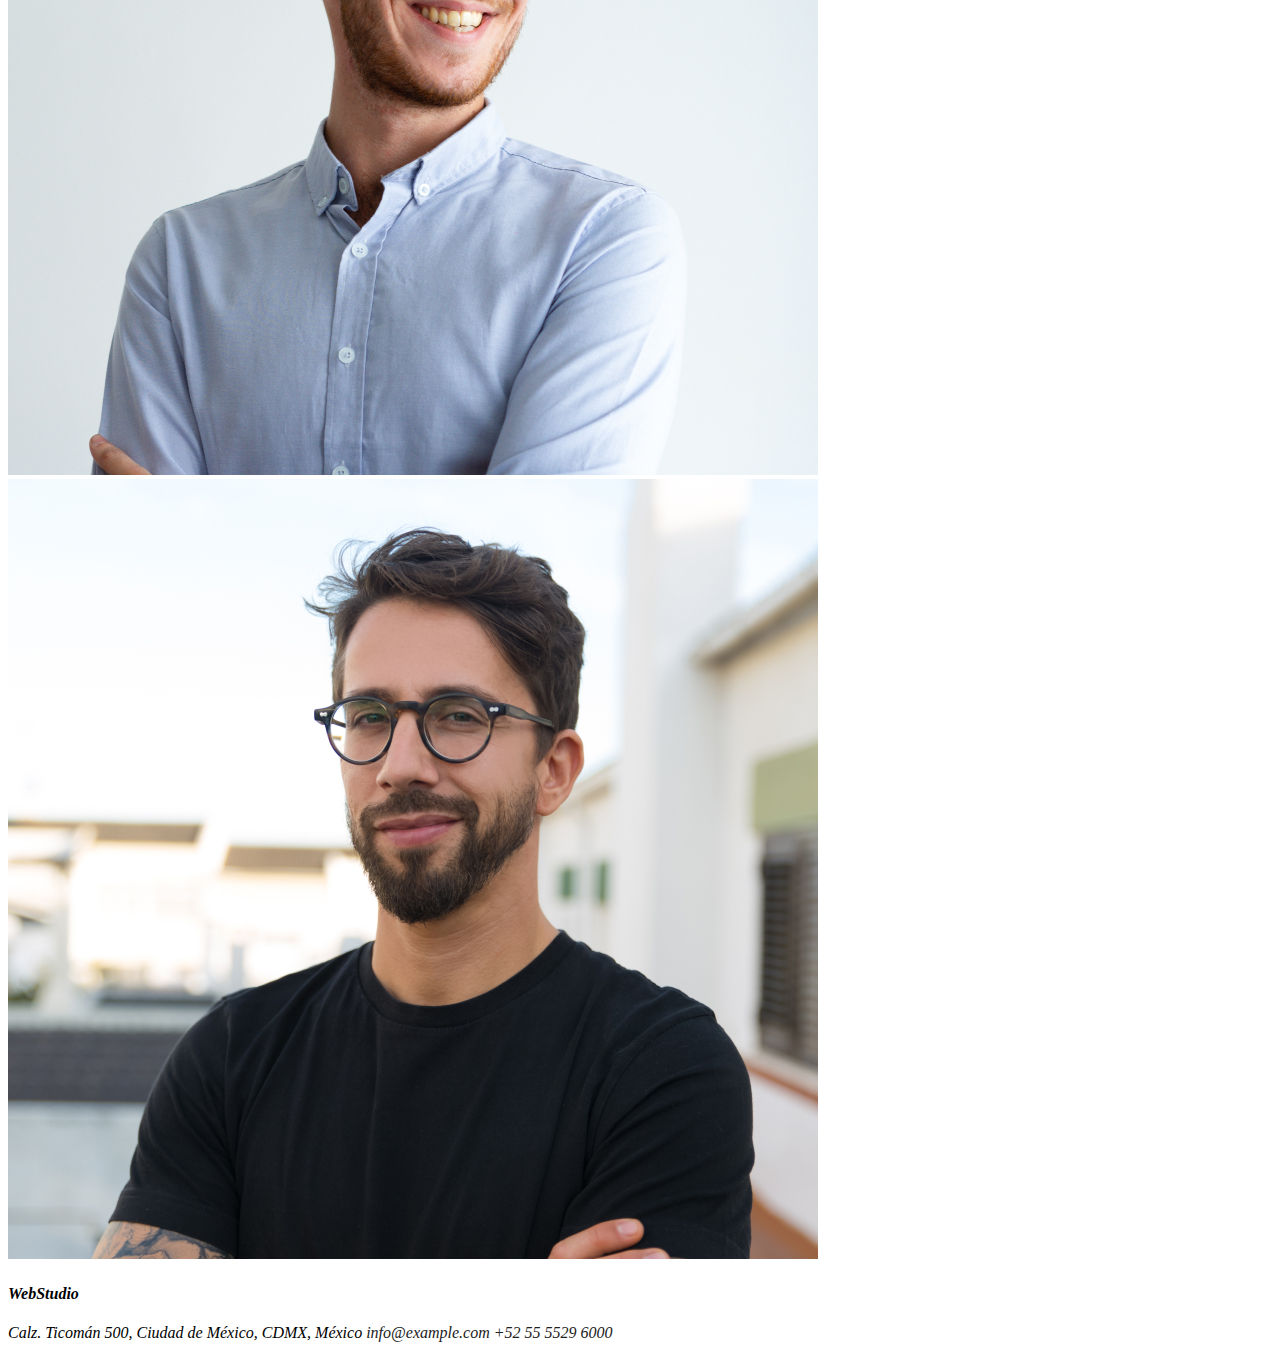
==== commit 9d3e9d64: "modify index.html and styles.css" ====
--- a/index.html
+++ b/index.html
@@ -15,11 +15,11 @@
             font-style: normal; 
             font-weight: 700;
             font-size: 26px;">WebStudio</a>
-            <a href="#">Estudio</a>
-            <a href="#">Portafolio</a>
-            <a href="#">Contactos</a>
-                <a href="mailto:info@devstudio.com">info@devstudio.com</a>
-                <a href="tel:+525555296000">+52 55 5529 6000</a>
+            <a href="#" class="link">Estudio</a>
+            <a href="#" class="link">Portafolio</a>
+            <a href="#" class="link">Contactos</a>
+                <a href="mailto:info@devstudio.com" class="link">info@devstudio.com</a>
+                <a href="tel:+525555296000" class="link">+52 55 5529 6000</a>
         </nav>
     </header>
     <section>
@@ -27,22 +27,56 @@
             <button>Solicite nuestro servicio</button>
     </section>
     <section>
-        <article>
+        <article id="article-1">
             <h3>ATENCIÓN A LOS DETALLES</h3>
             <p>Nos adentramos en todos los detalles y procesos de su negocio, para así desarrollar una solución a su medida.</p>
-        </article>
-        <article>
+            <p class="alert success">Depósito está completado</p>
+            <p class="alert warning">Atención se cambiarán las tarifas</p>
+            <p class="alert error">Error de transacción</p>
+            
+         <ul class="menu">
+            <li>
+                Computadoras y componentes
+                <ul class="submenu">
+                    <li>Procesadores</li>
+                    <li>Monitores</li>
+                    <li>Tarjetas gráficas</li>
+                </ul>
+            </li>
+            <li>
+              Electrodomésticos
+                <ul class="submenu">
+                    <li>Frigoríficos</li>
+                    <li>Televisores</li>
+                    <li>Lavadora</li>
+                </ul>
+            </li>
+            <li>
+              Artículos de uso doméstico
+                <ul class="submenu">
+                    <li>Sillón</li>
+                    <li>Colchónes</li>
+                    <li>Chimenea eléctricas</li>
+                </ul>
+            </li>
+          </ul>
+
+        </article>
+        <article id="article-2" class="title-text">
             <h3>PUNTUALIDAD</h3>
             <p>Con nosotros, usted puede sentirse seguro y protegido. Un principio importante de la empresa: respetar su tiempo y respetar los plazos acordados.</p>
         </article>
-        <article>
-            <h3>PLANIFICACIÓN</h3>
+        <article id="article-3">
+            <h3 class="title-text">PLANIFICACIÓN</h3>
             <p>Usted podrá observar y participar en cada fase del desarrollo y aplicación de soluciones.</p>
         </article>
-        <article>
+        <article id="article-4">
             <h3>TEGNOLOGÍA MODERNA</h3>
-            <p>Usamos herramientas innovadoras para resolver las tareas asignadas. Es hora de simplificar los procesos laborales.</p>
-        </article>
+            <p class="title-text">Usamos herramientas innovadoras para resolver las tareas asignadas. Es hora de simplificar los procesos laborales.</p>
+        </article>
+    </section>
+    <section>
+        <h2>A qué nos dedicamos</h2>
     </section>
     <section>
         <img src="img/imagen.jpg">
--- a/css/styles.css
+++ b/css/styles.css
@@ -1,8 +1,67 @@
-p {
-    color: blue;
-    font-size: 24px;
+a {
+    text-decoration: none;
+    color: #212121;
 }
 
-img {
-    width: 100%;
+p {
+    color: #757575;
+    font-family: 'Roboto';
+    font-style: normal;
+    font-weight: 400;
+    font-size: 14px;
 }
+
+nav {
+    font-family: 'Roboto';
+    font-style: normal;
+    font-weight: 500;
+    font-size: 14px;
+    line-height: 16px;
+    letter-spacing: 0.02em;
+    color: #212121;
+}
+
+.link {
+    text-decoration: none;
+    color: #212121;
+}
+
+.link:hover {
+    color: #2196F3;
+}
+
+.link:active {
+    color: darkred;
+}
+
+.link:visited {
+    color: darkred;
+}
+
+.over:focus {
+    color:orange;
+}
+
+.menu > li {
+    border: 1px solid tomato;
+}
+
+.submenu > li {
+    border: 1px solid blue;
+}
+.alert {
+    font-size: 24px;
+    font-weight: 500;
+}
+
+.success {
+    color: green;
+}
+
+.warning {
+    color: orange;
+}
+
+.error {
+    color: red;
+}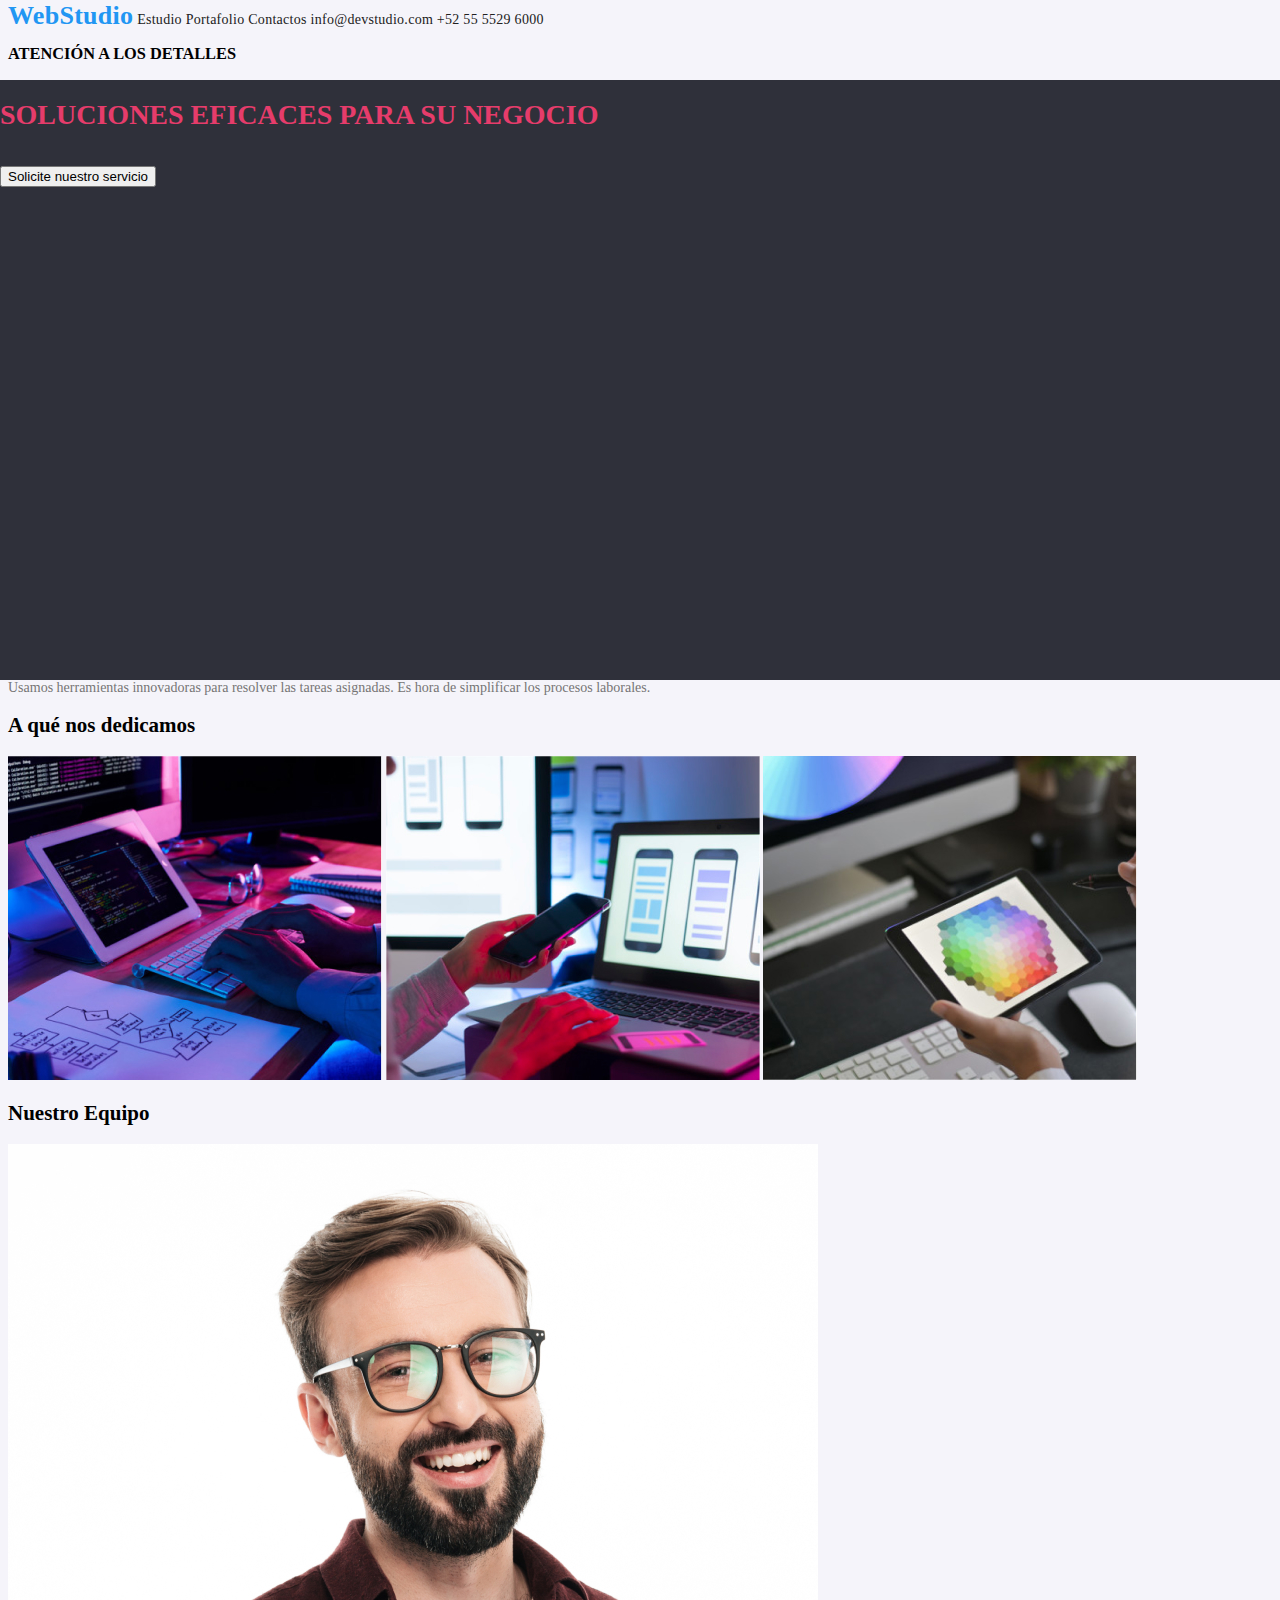
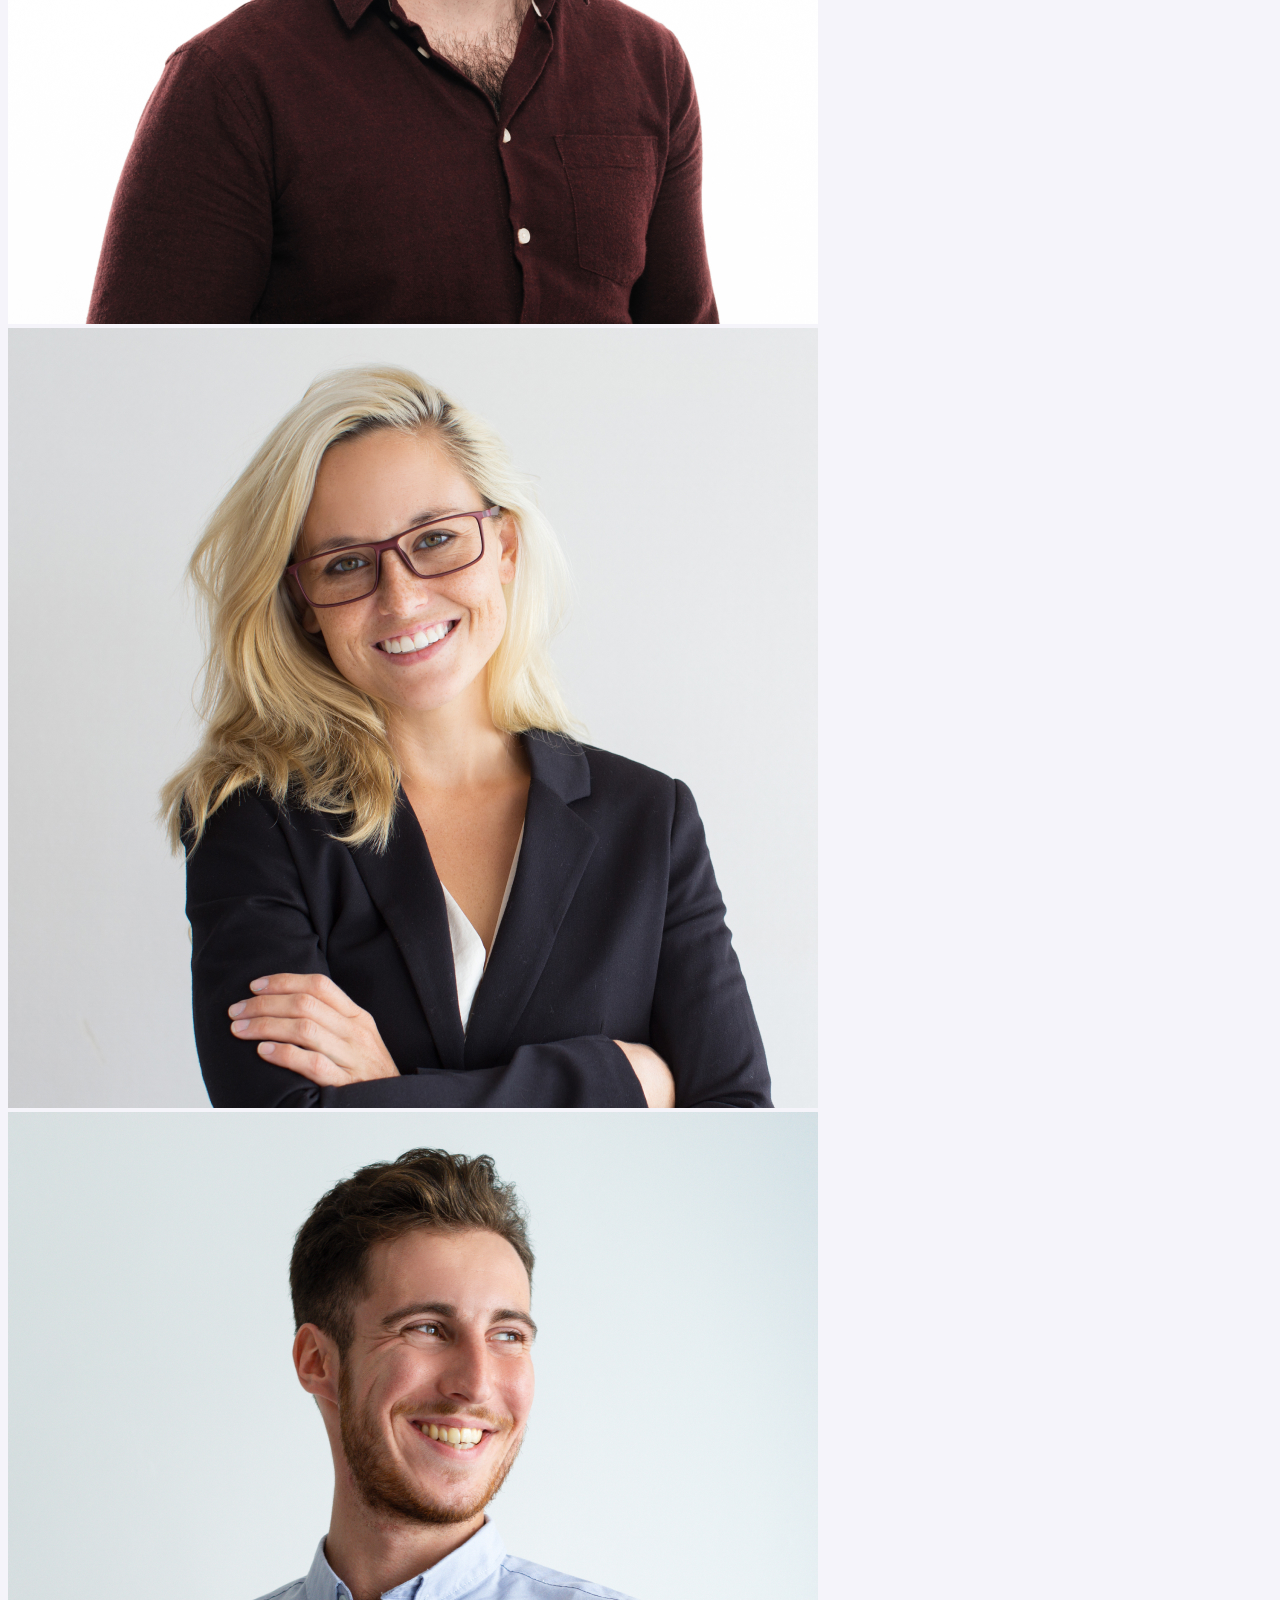
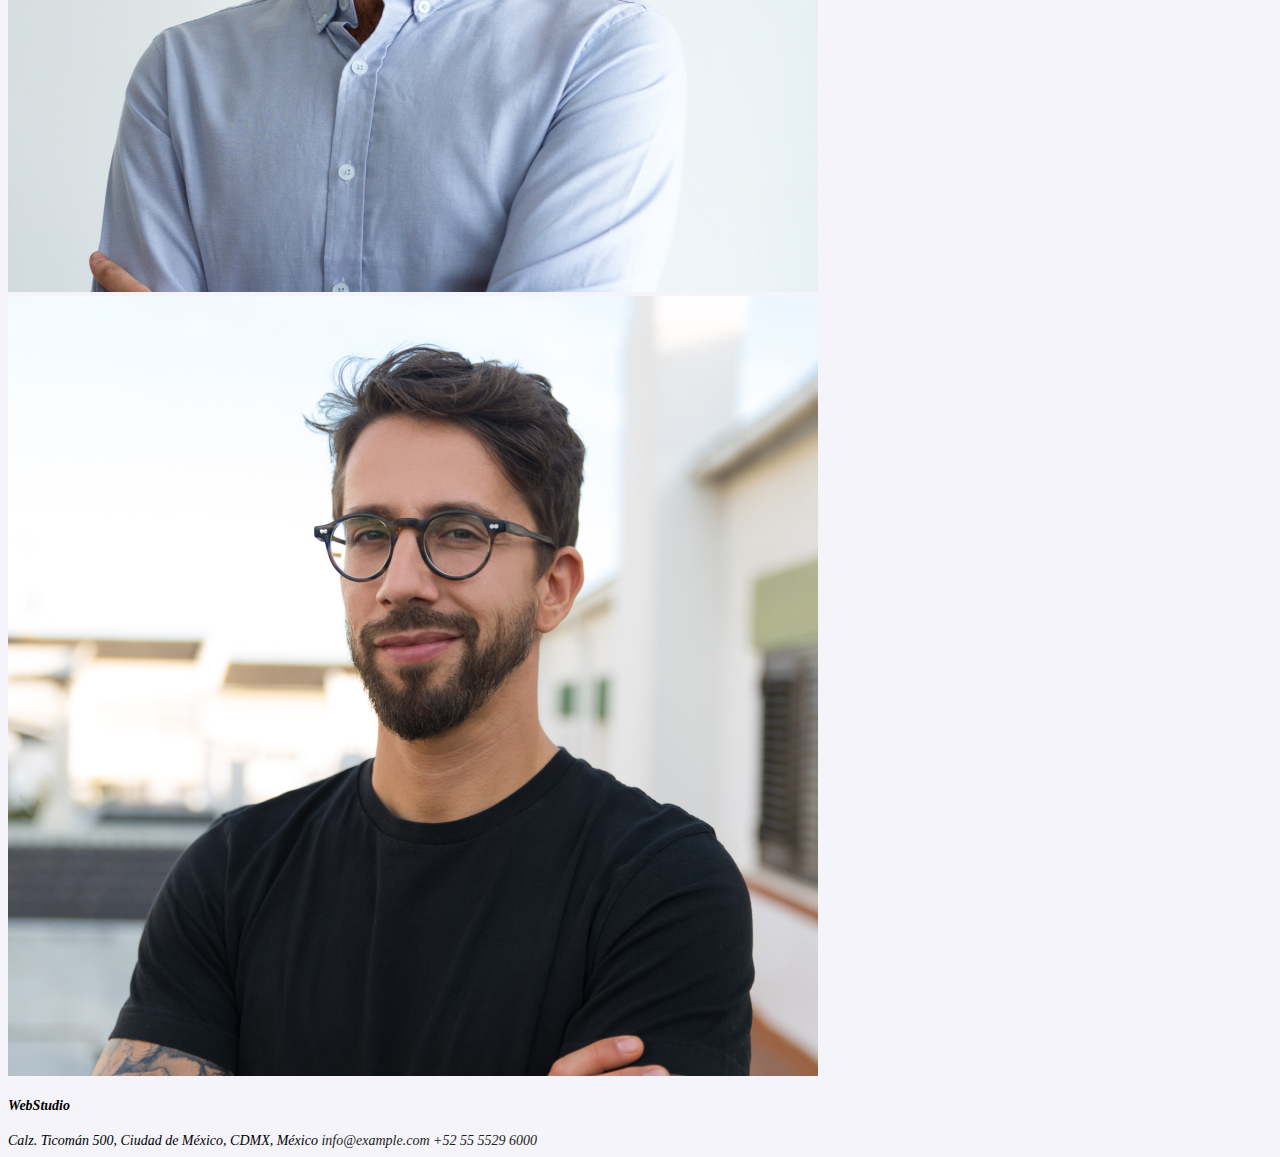
==== commit f67f9e6e: "modify styles" ====
--- a/index.html
+++ b/index.html
@@ -10,11 +10,7 @@
     <header>
         <nav>
             
-            <a href="#" style="color: #2196F3; 
-            font-family:'Raleway'; 
-            font-style: normal; 
-            font-weight: 700;
-            font-size: 26px;">WebStudio</a>
+            <a href="#" style="color: #2196F3; font-style: normal; font-weight: 700; font-size: 26px;">WebStudio</a>
             <a href="#" class="link">Estudio</a>
             <a href="#" class="link">Portafolio</a>
             <a href="#" class="link">Contactos</a>
@@ -22,8 +18,8 @@
                 <a href="tel:+525555296000" class="link">+52 55 5529 6000</a>
         </nav>
     </header>
-    <section>
-            <h1>SOLUCIONES EFICACES PARA SU NEGOCIO</h1><br>
+    <section class="bg">
+            <h1 class="text">SOLUCIONES EFICACES PARA SU NEGOCIO</h1><br>
             <button>Solicite nuestro servicio</button>
     </section>
     <section>
--- a/css/styles.css
+++ b/css/styles.css
@@ -1,6 +1,14 @@
 a {
     text-decoration: none;
     color: #212121;
+}
+
+body {
+    font-family: 'Roboto' !important;
+    font-style: normal;
+    font-weight: 400;
+    font-size: 14px;
+    background-color: #f5f4fa;
 }
 
 p {
@@ -12,13 +20,26 @@
 }
 
 nav {
-    font-family: 'Roboto';
+    font-family: 'Raleway';
     font-style: normal;
     font-weight: 500;
     font-size: 14px;
     line-height: 16px;
     letter-spacing: 0.02em;
     color: #212121;
+}
+
+.text {
+    color: rgba(230, 60, 107, 1);
+}
+
+.bg{
+    position: absolute;
+    width: 100%;
+    height: 600px;
+    left: 0px;
+    top: 80px;
+    background: #2F303A;
 }
 
 .link {
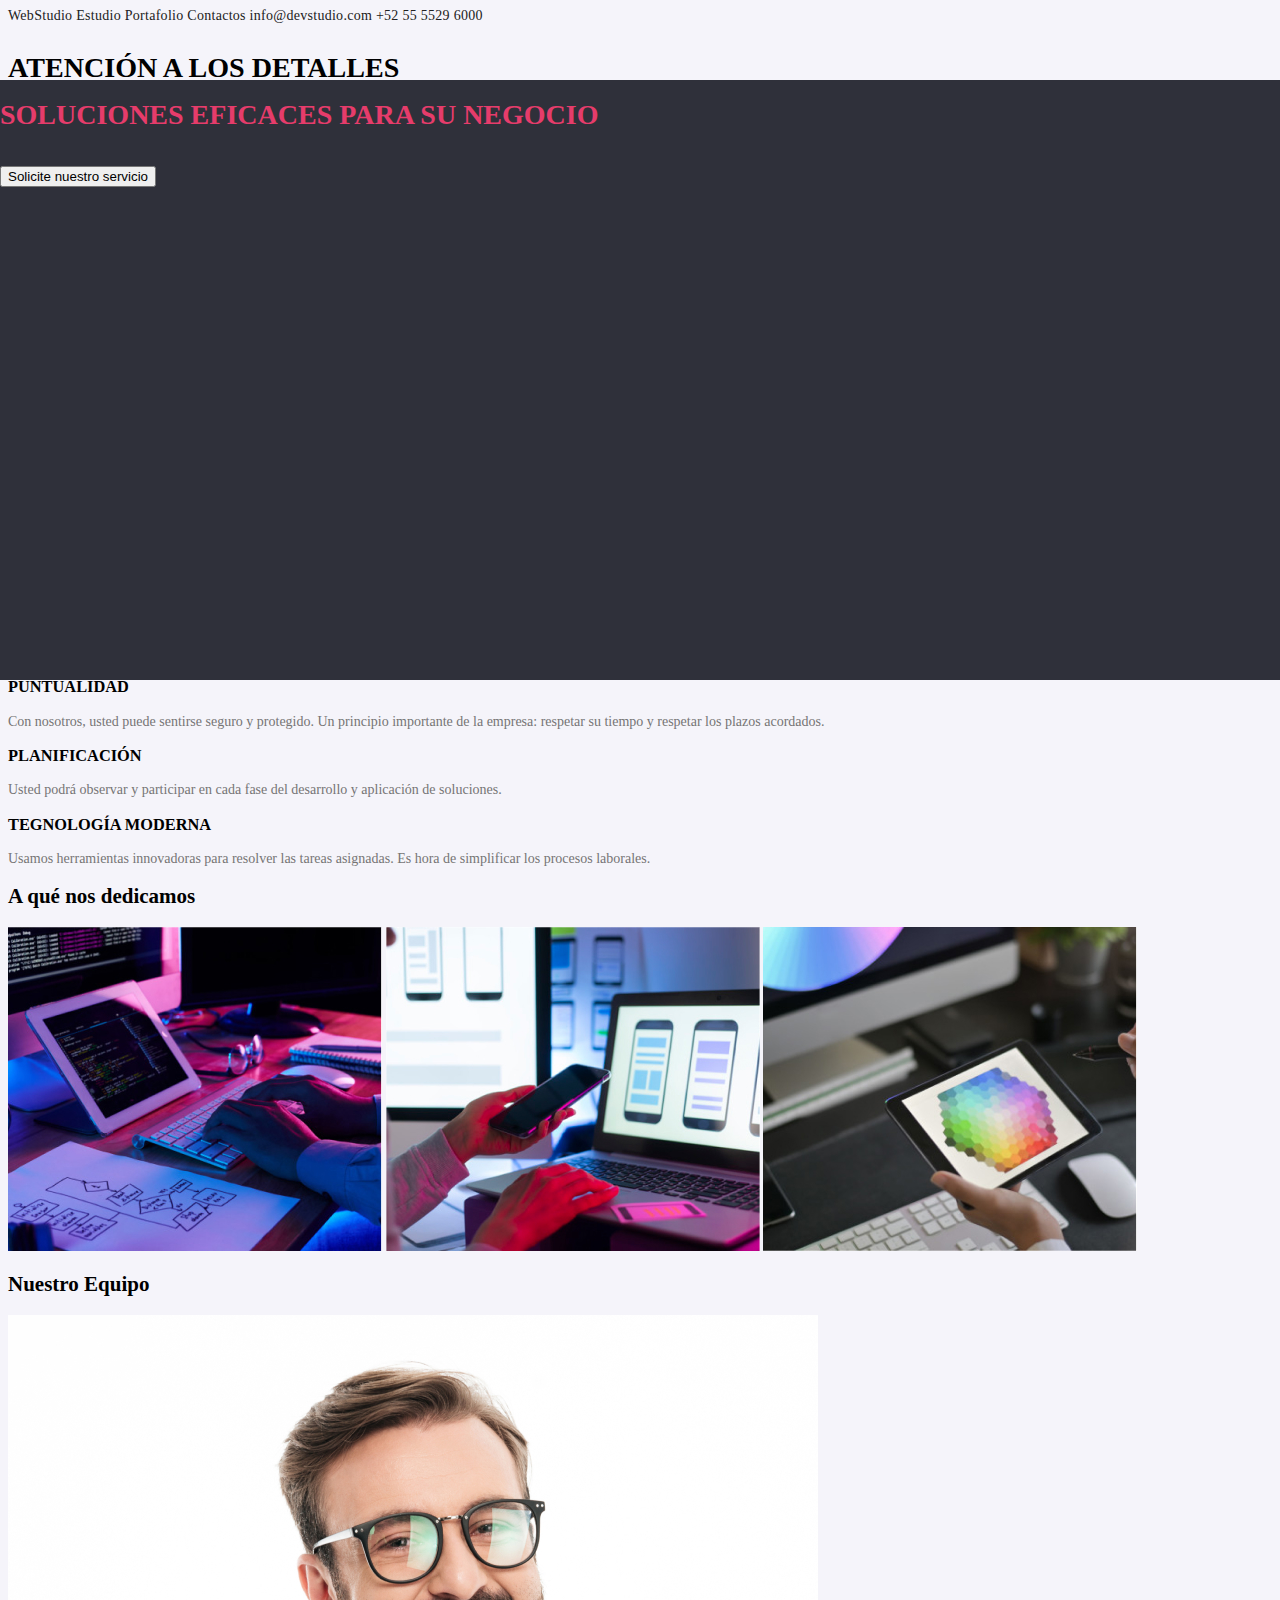
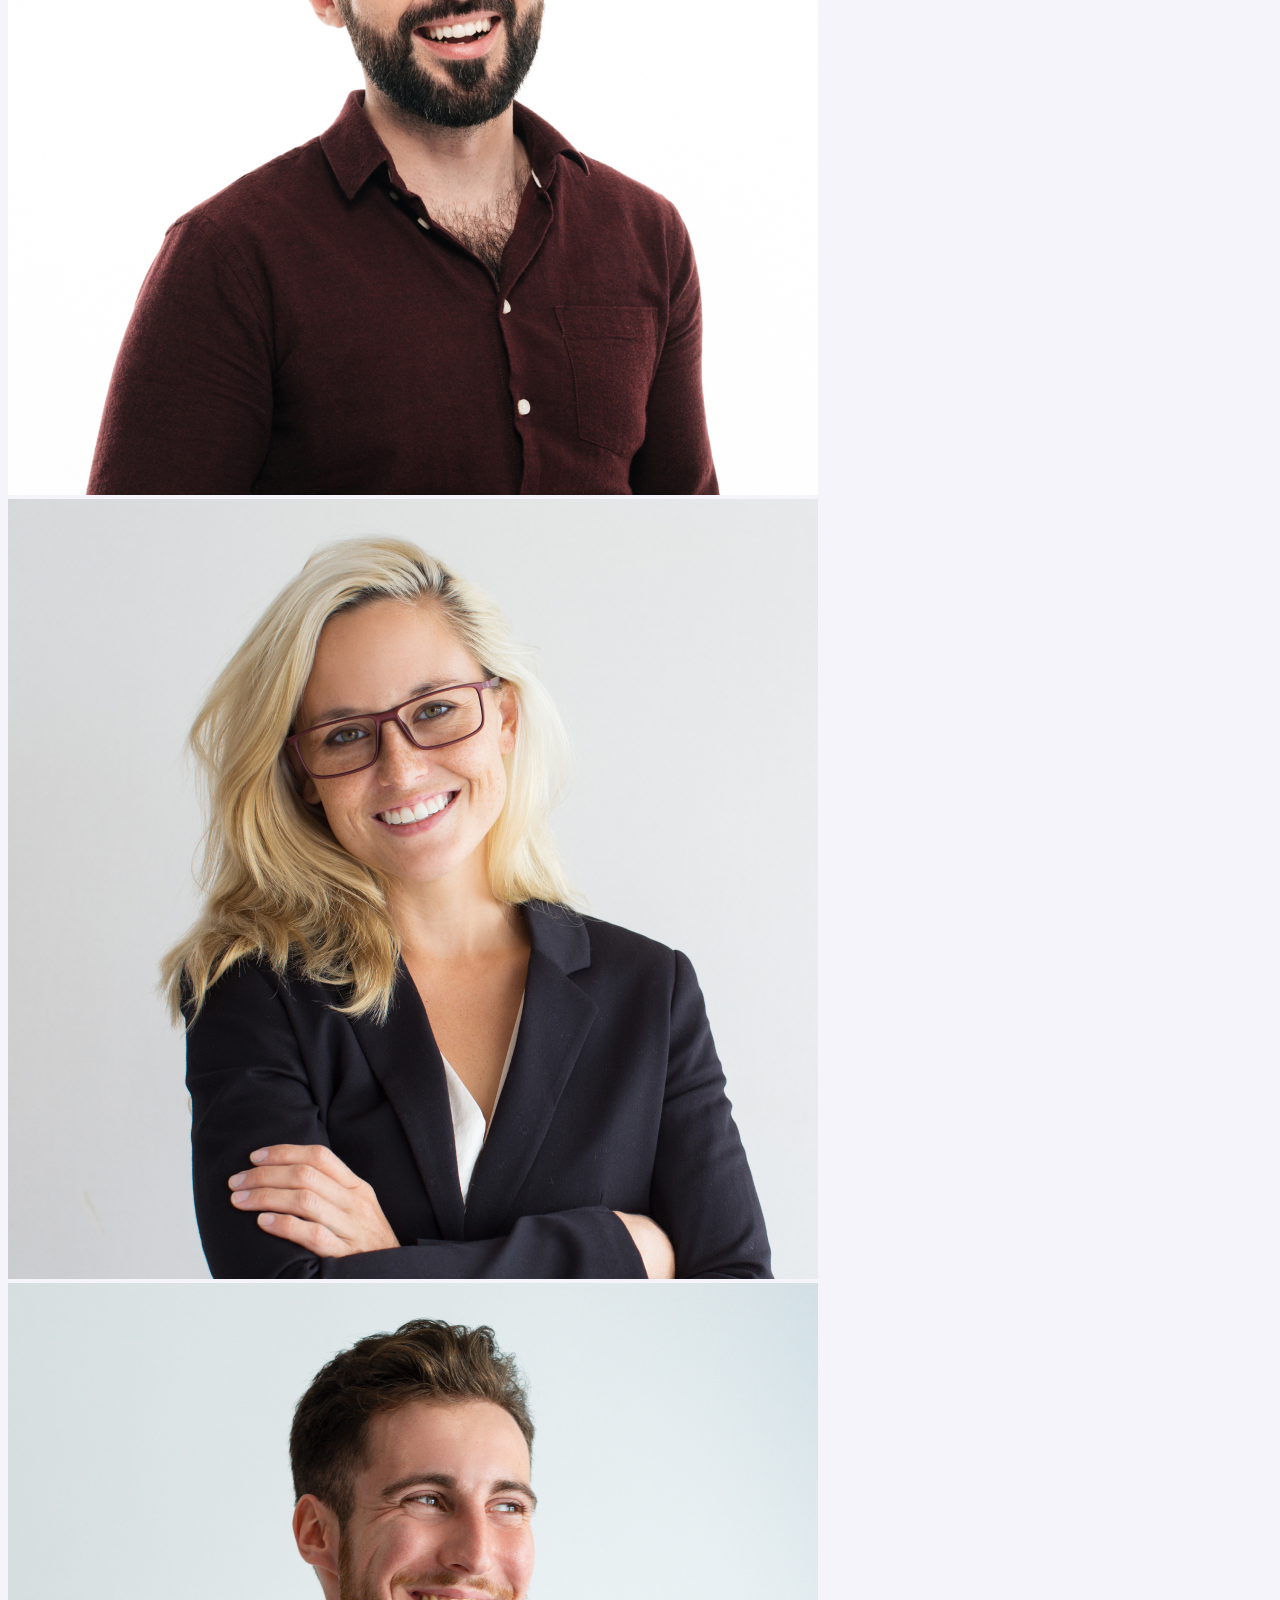
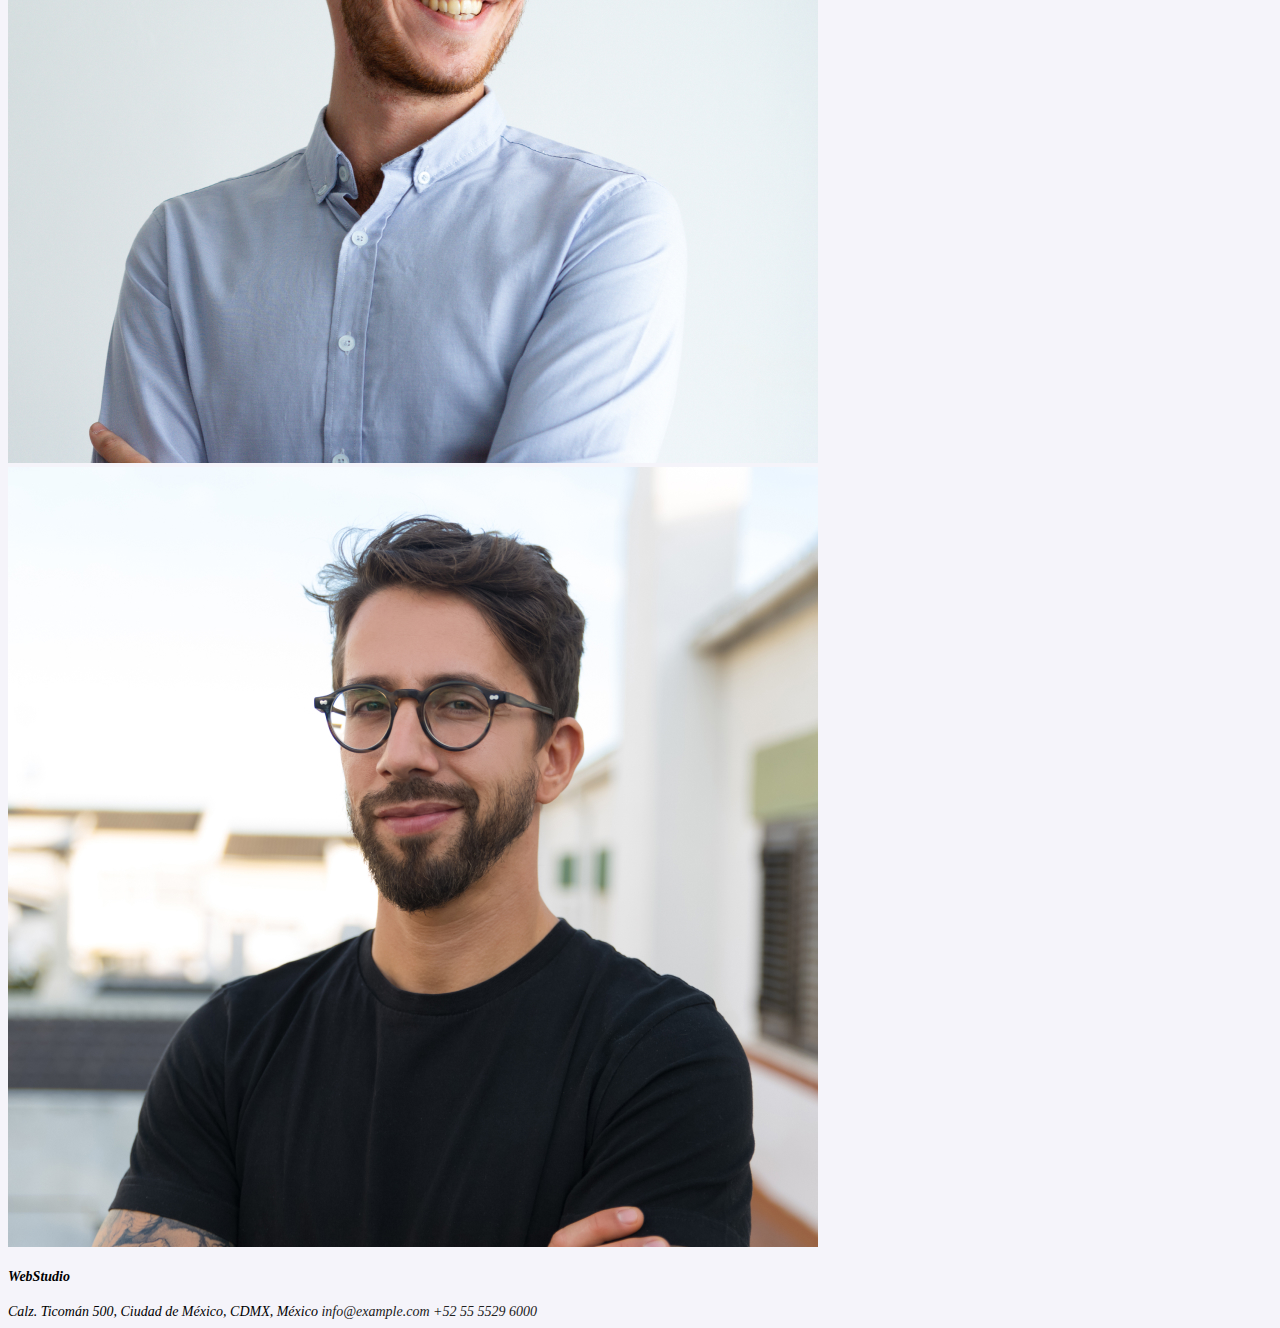
==== commit b0d56eda: "CSS" ====
--- a/index.html
+++ b/index.html
@@ -10,7 +10,7 @@
     <header>
         <nav>
             
-            <a href="#" style="color: #2196F3; font-style: normal; font-weight: 700; font-size: 26px;">WebStudio</a>
+            <a href="#" class="title-text">WebStudio</a>
             <a href="#" class="link">Estudio</a>
             <a href="#" class="link">Portafolio</a>
             <a href="#" class="link">Contactos</a>
--- a/css/styles.css
+++ b/css/styles.css
@@ -20,7 +20,6 @@
 }
 
 nav {
-    font-family: 'Raleway';
     font-style: normal;
     font-weight: 500;
     font-size: 14px;
@@ -63,6 +62,9 @@
     color:orange;
 }
 
+.title-text {
+    font-family: 'Raleway';
+    }
 .menu > li {
     border: 1px solid tomato;
 }
@@ -85,4 +87,8 @@
 
 .error {
     color: red;
+}
+
+#article-1{
+    font-size: 24px;
 }